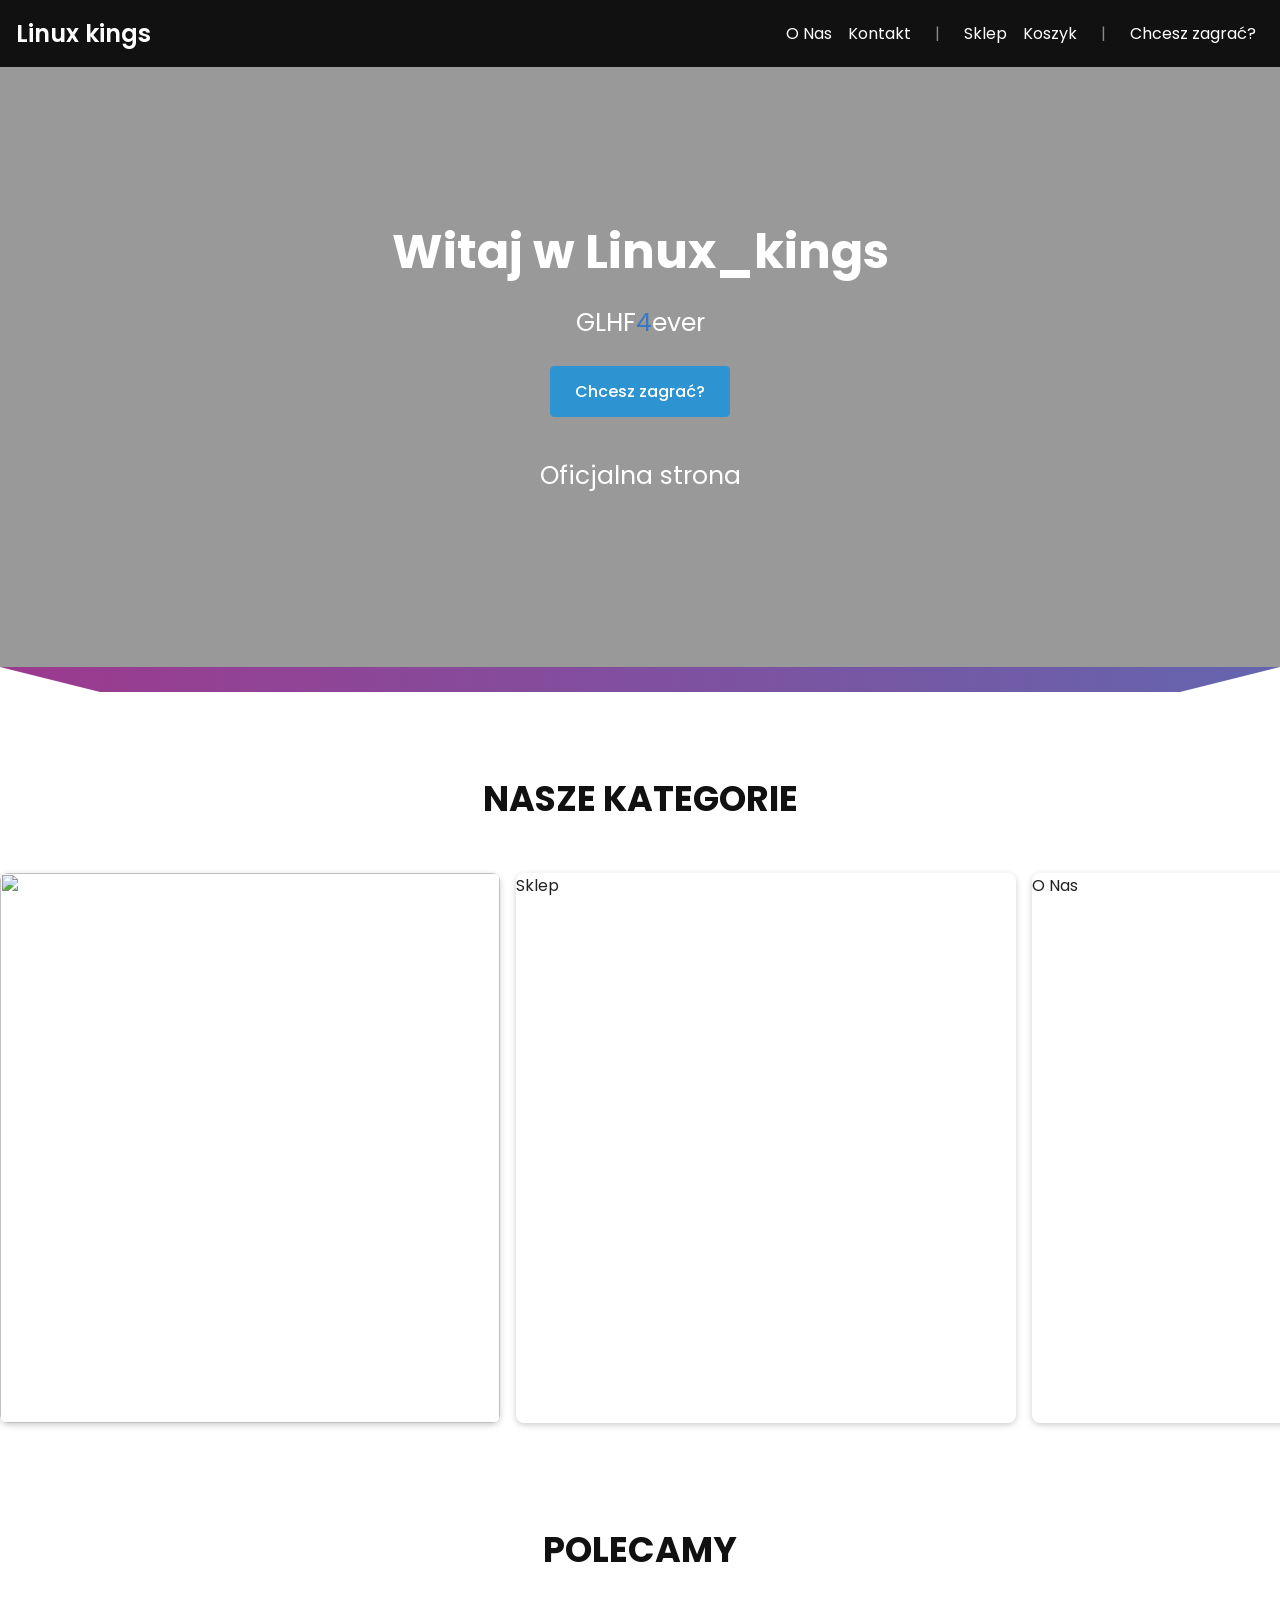
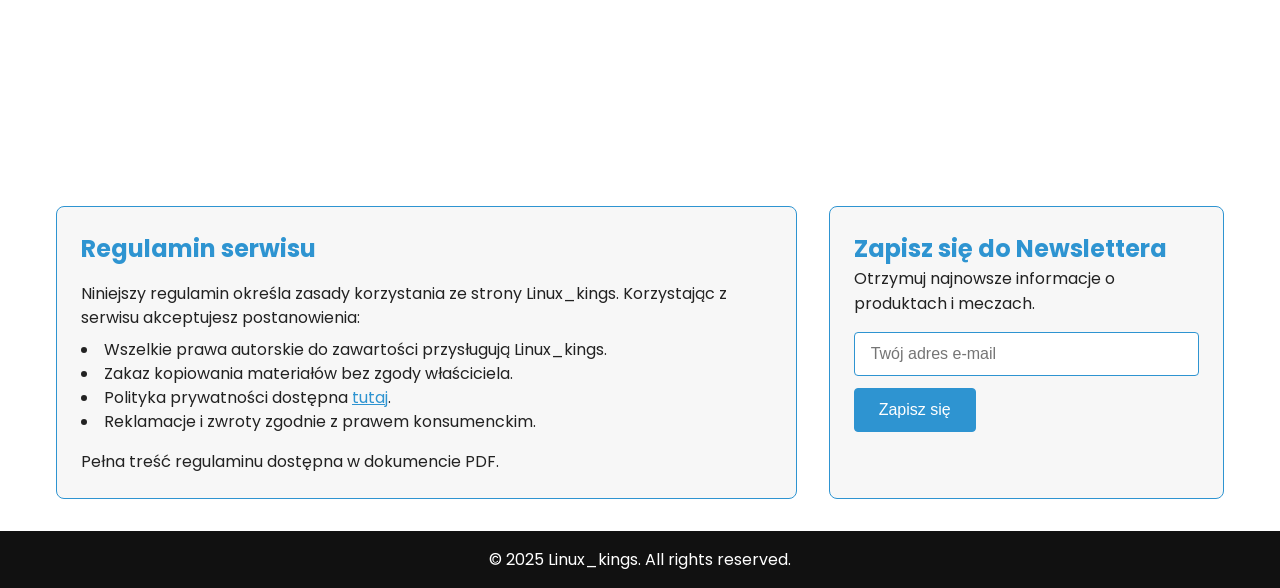
==== index.html @ 1271cb70 "Add files via upload" ====
<!DOCTYPE html>
<html lang="pl">
<head>
  <meta charset="UTF-8">
  <meta name="viewport" content="width=device-width,initial-scale=1.0">
  <title>Linux_kings – Home</title>
  <!-- Font-Awesome 6 Free CSS -->
<link
rel="stylesheet"
href="https://cdnjs.cloudflare.com/ajax/libs/font-awesome/6.4.0/css/all.min.css"
integrity="sha512-pVnFTnLAYyzEnG3klHJ0jTgOFjPYyxI5ypuqW6ydnjy1/44lOn3WnNlf+P6GPlbU9NRewW47d7lpozL0U6thbg=="
crossorigin="anonymous"
referrerpolicy="no-referrer"
/>
<link rel="stylesheet" href="css/style.css">
<!--<link rel="stylesheet" href="css/style-mobile.css" media="(max-width: 768px)">-->

</head>
<body>
  <!-- HEADER 
  <header class="site-header">
    <div class="header-inner">
      <a href="index.html" class="logo">Linux_kings</a>
      <nav>
        <ul class="nav-list">
          <li><a href="index.html">Home</a></li>
          <li class="dropdown">
            <a href="jerseys.html">Sklep</a>
            <ul class="dropdown-menu">
              <li><a href="jerseys.html?type=koszulka">Koszulki</a></li>
              <li><a href="jerseys.html?type=bluza">Bluzy</a></li>
              <li><a href="jerseys.html?type=spodenki">Spodenki</a></li>
              <li><a href="jerseys.html?type=akcesoria">Akcesoria</a></li>
            </ul>
          </li>
          <li><a href="matches.html">Matches</a></li>
          <li><a href="team.html">Team</a></li>
          <li><a href="koszyk.html">Koszyk</a></li>
          <li><a href="konto.html">Konto</a></li>
          <li><a href="contact.html">Contact</a></li>
          <li><a href="ustawienia.html">Ustawienia</a></li>

        </ul>
      </nav>
      
      <button class="nav-toggle" aria-label="Toggle menu">☰</button>
    </div>
  </header>

  <i class="icon-shop"></i>
-->

<header class="site-header">
  <div class="header-inner">
    <a href="index.html" class="logo">Linux_kings</a>
    <nav>
      <ul class="nav-list grouped">
        <!-- Grupa 1: Home + Sklep (tylko Sklep z ikoną) -->
        <li class="nav-group">
        </li>
        <!-- Grupa 2: Matches + Team (bez ikon) -->
        <li class="nav-group">
          <a href="team.html"></a>
          <a href="contact.html"><i class="icon-contact"></i> </a>
        </li>
        <li class="divider">|</li>
        <!-- Grupa 3: Koszyk, Konto, Contact, Ustawienia (wszystkie z ikonami) -->
        <li class="nav-group">
          <li class="dropdown">
            <a href="jerseys.html"></a>
            <ul class="dropdown-menu">
              <li><a href="jerseys.html?type=koszulka">Koszulki</a></li>
              <li><a href="jerseys.html?type=longsleeve">Longsleeve</a></li>
              <li><a href="jerseys.html?type=bluza">Bluzy</a></li>
              <li><a href="jerseys.html?type=spodenki">Spodenki</a></li>
              <li><a href="jerseys.html?type=akcesoria">Akcesoria</a></li>
            </ul>
          </li>
          <a href="koszyk.html" class="cart-link">
            <i class="fas fa-shopping-cart"></i>
            <span class="cart-badge" id="cartCount"></span>
          </a>
        </li>
          <li class="nav-group">
            <li class="divider">|</li>
            <a href="matches.html"></a>
          </li>
      </ul>
    </nav>
    
  </div>
  <nav class="mobile-nav">
    <button class="hamburger" aria-label="Otwórz menu">
      <span></span><span></span><span></span>
    </button>
    <ul class="mobile-nav__list">
      <li><a href="team.html">Drużyna</a></li>
      <li><a href="contact.html">Kontakt</a></li>
      <hr class="mobile-divider">
      <li><a href="jerseys.html">Sklep</a></li>
      <li><a href="koszyk.html">Koszyk</a></li>
      <hr class="mobile-divider">
      <li><a href="matches.html">Rozgrywki</a></li>
    </ul>
  </nav>
  
</header>






  <main>

    
    <section class="hero" style="background-image:url('banery/strona-24.jpg')">
      <div class="hero-overlay"></div>
      <div class="hero-content">
        <h1>Witaj w Linux_kings</h1>
        <p style="font-size: 25px;">GLHF<span style="color: #3978C2;">4</span>ever</p>
        <a href="matches.html" class="btn btn-primary">Zobacz najbliższy mecz</a>
        <p style="margin-top: 40px; font-size: 25px;">Oficjalna strona</p>
      </div>
    </section>
    <div class="hero-separator"></div>

    <!--
    <section class="two-banners">
      <a href=""><img src="banery/strona-11.jpg"></a>
      <a href="matches.html"><img src="banery/strona-13.jpg"></a>
    </section>
  -->


  <h2 class="tytuly">NASZE KATEGORIE</h2>
  <section class="three-banners">
    <a href="league.html" class="banner"><img src="banery/strona-40.jpg" ></a>
    <a href="jerseys.html"  class="banner"><img src="banery/strona-41.jpg"  ></a>
    <a href="team.html"  class="banner"><img src="banery/strona-39.jpg"  ></a>
  </section>

    
    <section class="product-carousel">
      <h2 class="tytuly">POLECAMY</h2>
      <div class="carousel-track" id="carouselTrack"></div>
    </section>




    




    <!-- PROMO BANNER pod karuzelą 
    <section class="promo-banner">
      <img src="banery/strona-19.jpg" alt="Specjalna promocja">
    </section>

  -->

    <!-- LIGA 
    <section class="league-section">
      <h2 id="leagueTitle">Liga</h2>
      <p class="league-intro">Poniżej tabela ligowa wraz ze statystykami.</p>
      <table class="league-table">
        <thead>
          <tr>
            <th>Pozycja</th>
            <th>Drużyna</th>
            <th>Punkty</th>
            <th>K/D</th>
            <th>% Wygranych</th>
            <th>Śr. DMG</th>
          </tr>
        </thead>
        <tbody>

        </tbody>
      </table>
      
    </section>


    <section class="our-matches">
      <h2>Nasze mecze</h2>
      <table class="matches-table">
        <thead>
          <tr><th>Data</th><th>Przeciwnik</th><th>Wynik</th><th>Mapa</th></tr>
        </thead>
        <tbody>

        </tbody>
      </table>
    </section>
  -->

    <!-- SPONSOR BANNER pod tabelami 
    <section class="sponsor-banner">
      <img src="banery/strona-35.jpg" alt="Sponsor">
    </section>
  -->
    <button onclick="topFunction()" id="Btn" title="Go to top">^</button>
  </main>




  <section class="info-section">
    <!-- LEWY PANEL: Regulamin (zawsze otwarty) -->
    <div class="legal-panel">
      <h2>Regulamin serwisu</h2>
      <div class="legal-content">
        <p>Niniejszy regulamin określa zasady korzystania ze strony Linux_kings. Korzystając z serwisu akceptujesz postanowienia:</p>
        <ul>
          <li>Wszelkie prawa autorskie do zawartości przysługują Linux_kings.</li>
          <li>Zakaz kopiowania materiałów bez zgody właściciela.</li>
          <li>Polityka prywatności dostępna <a href="polityka.html">tutaj</a>.</li>
          <li>Reklamacje i zwroty zgodnie z prawem konsumenckim.</li>
        </ul>
        <p>Pełna treść regulaminu dostępna w dokumencie PDF.</p>
      </div>
    </div>
  
    <!-- PRAWY PANEL: Newsletter -->
    <div class="newsletter-panel">
      <h2>Zapisz się do Newslettera</h2>
      <p>Otrzymuj najnowsze informacje o produktach i meczach.</p>
      <form id="newsletterForm" class="newsletter-form">
        <input
          type="email"
          name="email"
          placeholder="Twój adres e-mail"
          required
        >
        <button type="submit" class="btn btn-primary">Zapisz się</button>
      </form>
    </div>
  </section>
  




  <footer class="site-footer">
    © 2025 Linux_kings. All rights reserved.
  </footer>

  <!-- SCRIPTS -->
  <script src="js/slider.js"></script>
  <script src="js/league.js"></script>
  <script src="js/script.js"></script>
  <script src="js/menu.js"></script>
  <script src="js/cart.js"></script>
  <script src="js/mobile.js"></script>

</body>
</html>
---- css/style.css ----
/* GOOGLE FONT + ZMIENNE */
@import url('https://fonts.googleapis.com/css2?family=Poppins:wght@300;400;500;600&display=swap');
:root {
  --color-accent: #2E94D1;
  --bg-header: #111;
  --bg-footer: #111;
  --bg-light: #f7f7f7;
  --text-dark: #222;
  --text-light: #fff;
  --transition: .3s ease;
}
/* RESET & GLOBAL */
* { box-sizing:border-box; margin:0; padding:0; }
html { font-family:'Poppins',sans-serif; scroll-behavior:smooth; }
body { display:flex; flex-direction:column; min-height:100vh; color:var(--text-dark);  }
@keyframes gradientBG { 0%{background-position:0 0;}50%{background-position:100% 100%;}100%{background-position:0 0;} }
a { color:inherit; text-decoration:none; transition:color var(--transition); }
a:hover { color:var(--accent); }

/* HEADER */
.site-header {
  background:var(--bg-header);
  color:var(--text-light);
  position: relative;
  z-index: 1000;
 
}
.hero-separator {
  --h: 25px;       /* wysokość paska */
  --cut: 100px;     /* wielkość ścięcia boków */
  width: 100%;
  margin: 0 auto;
  height: var(--h);
  background: linear-gradient(90deg, #9C3A8E 0%, #2D90CF 100%);
  background-size: 200% 200%;
  animation: gradientMove 2s ease infinite;

  /* trapez równoramienny: górna krawędź 100%, dolna skrócona o var(--cut) z każdej strony */
  clip-path: polygon(
     0    0,      /* lewy-górny */
    100%  0,      /* prawy-górny */
    calc(100% - var(--cut)) 100%,  /* prawy-dolny odsunięty o --cut w lewo */
    var(--cut) 100%                /* lewy-dolny odsunięty o --cut w prawo */
  );
}

@keyframes gradientMove {
  0%   { background-position: 0%   50%; }
  50%  { background-position: 100% 50%; }
  100% { background-position: 0%   50%; }
}

.mobile-divider {
  border: 0;
  border-top: 3px solid #444; /* Kolor linii */
  border-radius: 10px;
  margin: 5px 0; /* Odstępy góra/dół i boki */
}





.header-inner {
  max-width:1400px; margin:0 auto; padding:1rem;
  display:flex; justify-content:space-between; align-items:center;
}
.logo { font-size:1.5rem; font-weight:600; color:var(--text-light); text-decoration:none; }
.nav-list { list-style:none; display:flex; gap:1.5rem;


}
.nav-list a {
  color:var(--text-light);
  text-decoration:none;
  padding:.25rem .5rem;
  border-radius:4px;
  transition:background var(--transition);
}
.nav-list a:hover,
.nav-list .is-active { background:var(--color-accent); }
.nav-toggle { display:none; font-size:1.8rem; background:none; border:none; color:var(--text-light); cursor:pointer; }



/* dropdown */
.dropdown-menu {
  position:absolute; top:100%; left:0; background:var(--bg-darker); border-radius:4px;
  list-style:none; padding:.5rem 0; box-shadow:0 2px 8px rgba(0,0,0,.7);
  opacity:0; visibility:hidden; transform:translateY(10px);
  transition:opacity var(--transition),transform var(--transition),visibility var(--transition);
}
.dropdown:hover .dropdown-menu,
.dropdown:focus-within .dropdown-menu {
  opacity:1; visibility:visible; transform:translateY(0);
}
.dropdown-menu li a { display:block; padding:.5rem 1rem; }

/* FOOTER */
.site-footer {
  margin-top:auto;
  background:var(--bg-footer);
  color:var(--text-light);
  text-align:center;
  padding:1rem 0;
}

/* JERSEYS.HTML – ZAMÓWIENIA */
.zamowienia-container { display:flex; flex-wrap:wrap; gap:20px; width:90%; margin:20px auto; }
.filter-panel { flex:0 0 250px; background:var(--bg-darker); border:1px solid var(--color-accent); border-radius:8px; padding:20px; }
.filter-panel h2 { font-size:20px; margin-bottom:10px; }
.filter-section { margin-bottom:20px; }
.filter-section h3 { font-size:16px; margin-bottom:5px; cursor:pointer; }
.filter-section div { margin-bottom:8px; }
.filter-panel input[type="checkbox"],
.filter-panel input[type="radio"] { margin-right:5px; cursor:pointer; }
.filter-panel label { font-size:14px; }
.filter-panel button {
  width:100%; background:var(--color-2); color:#fff; border:none; padding:10px;
  border-radius:4px; font-weight:bold; margin-top:10px; transition:background var(--transition);
  background-color: #2E94D1;
  cursor: pointer;
}
.filter-panel button:hover{
  background-color: #fff;
  color: black;
  border: 1px solid black;
}
.orders-list { flex:1; }
.orders-list h1 { font-size:24px; margin-bottom:20px; }
#ordersContainer {
  display: grid;
  grid-template-columns: repeat(auto-fill, minmax(220px,1fr));
  grid-auto-rows: 1fr;       /* każda “wiersz” gridu ma taką samą wysokość */
  gap: 1.5rem;
}


/* Kafelek produktu */
.order-item {
  display: flex;
  flex-direction: column;
  align-items: center;
  background: var(--bg-darker);
  border-radius: 8px;
  transition: transform 0.3s ease;
  overflow: hidden; /* obetnie nadmiar obrazu przy powiększaniu */
  padding: 1rem 0.5rem;
  box-shadow: 0 2px 6px rgba(0,0,0,0.5);
}
.order-item:hover {
  transform: scale(1.03);
}
.order-thumbnail {
  flex:none; height:100%; overflow:hidden; border-radius:4px; border:1px solid #ccc;
}
.order-thumbnail img { width:100%; height:auto; object-fit:cover; border-radius:4px; }
.order-info {
  flex:1; margin-left:15px; display:flex; flex-direction:column; justify-content:center;
}
.order-info h2 { font-size:18px; margin-bottom:5px; }
.order-info p { font-size:14px; margin:2px 0; }
.order-details-link {
  margin-left:auto; color:var(--accent); font-weight:bold; text-decoration:none;
  transition: color var(--transition);
}
.order-details-link:hover { color:var(--color-6); }

/* PRODUCT.HTML – SZCZEGÓŁY */
.product-detail-wrapper {
  display:flex; gap:2rem; width:70%; margin:2rem auto;
}
.thumbnails {
  list-style:none;
  padding:0;
  margin:0;
  display:flex;
  flex-direction:column;
  gap:0.5rem;
}
.thumbnails li {
  width:80px; height:80px; border:1px solid #ccc; border-radius:4px;
  overflow:hidden; cursor:pointer; display:flex; align-items:center; justify-content:center;
}
.thumbnails li.thumbnail-more {
  background:rgba(0,0,0,0.5); color:#fff; font-size:16px; font-weight:bold;
}
.thumbnails li img {
  width:100%; height:100%; object-fit:cover;
  cursor:pointer;
}
.main-image {
  flex:2; border-radius:8px; overflow:hidden;
  box-shadow:0 2px 8px rgba(0,0,0,0.5);
  background-color: rgba(255, 255, 255, 0.3); ;
}
.main-image img { width:100%; display:block; }
.product-info {
  flex:1; display:flex; flex-direction:column; justify-content:center; gap:1rem;
}
.product-info h1 { font-size:2rem; }
.product-info .price { font-size:1.8rem; color: #2D90CF;}
.product-info .pattern { font-size:1.5rem; color: #9C3A8E; 
font-style: italic;
} 
.size-options { display:flex; gap:10px; flex-wrap:wrap; }
.size-options label { display:flex; align-items:center; gap:4px; font-size:14px; }
.short-desc { font-size:14px; line-height:1.4; }
.btn-buy {
  align-self:flex-start; padding:.75rem 1.5rem; background-color: #2E94D1;
  color: white; border:none; border-radius:4px; cursor:pointer;
  transition:background var(--transition),transform var(--transition);
}
.btn-buy:hover { 
  background-color: #fff;
  color: black;
  border: 1px solid black;
}



/* OPIS, TABELA ROZMIARÓW, POLECANE */
.description-section,
.size-table-section,
.recommended-products,
.material-section {
  width:70%; margin:2rem auto; background:var(--bg-darker);
  padding:20px; border-radius:8px; box-shadow:0 2px 8px rgba(0,0,0,0.5);
}
.description-section h2,
.size-table-section h2,
.recommended-products h2 { margin-bottom:1rem; }
.size-table { width:100%; border-collapse:collapse; }
.size-table th,
.size-table td { border:1px solid #ccc; padding:8px; text-align:center; }
.recommended-grid {
  display:grid; grid-template-columns:repeat(auto-fill,minmax(180px,1fr)); gap:1rem;
}
.card {
  background:var(--bg-darker); border-radius:8px; overflow:hidden;
  padding:1rem; text-align:center; transition:box-shadow var(--transition);
}
.card:hover { box-shadow:0 4px 12px rgba(0,0,0,0.7); cursor:pointer; }

/* RESPONSYWNOŚĆ */
@media(max-width:992px) {
  .zamowienia-container,
  .product-detail-wrapper { flex-direction:column; width:90%; }
  .filter-panel,
  .order-item,
  .description-section,
  .size-table-section,
  .recommended-products { width:100%; }
}
/* RESPONSYWNOŚĆ */
@media(max-width: 768px) {
  .nav-list { display:none; position:absolute; top:100%; right:0; background:var(--bg-header); flex-direction:column; width:200px; padding:1rem; }
  .nav-list.show { display:flex; }
  .nav-toggle { display:block; }
  .hero { height:400px; }
  .hero-content h1 { font-size:2rem; }
}


/* SLIDER */
.slider {
  position: relative;
  overflow: hidden;
  width: 85%;               /* szerokość kontenera */
  aspect-ratio: 3 / 1;      /* stosunek szer./wys. (np. 3:1) */
  margin: 1rem auto;
  border-radius: 8px;
}
.slides {
  display: flex;
  transition: transform 0.5s ease;
}
.slide {
  flex: 1 0 100%;
}
.slide img {
  width: 100%;
  height: 100%;
  object-fit: cover;       /* wypełnia kontener, przycina nadmiary */
  display: block;
}
.slider-prev,
.slider-next {
  position: absolute;
  top: 50%;
  transform: translateY(-50%);
  background: rgba(0,0,0,0.5);
  border: none;
  color: #fff;
  font-size: 2rem;
  padding: 0 .5rem;
  cursor: pointer;
  border-radius: 4px;
}
.slider-prev { left: 1rem; }
.slider-next { right: 1rem; }

  

/* HOME GRID */
.home-grid {
  display:grid;
  grid-template-columns:repeat(auto-fit,minmax(280px,1fr));
  gap:1.5rem;
  max-width:1200px; margin:2rem auto; padding:0 1rem;
}
.grid-item {
  background:var(--bg-light);
  padding:1.5rem;
  border-radius:8px;
  box-shadow:0 2px 6px rgba(0,0,0,0.1);
}
.grid-item h2 { margin-bottom:1rem; font-size:1.5rem; }
.preview-cards {
  display:flex; gap:1rem; flex-wrap:wrap; margin-bottom:1rem;
}
.preview-cards img {
  width:100px; height:70px;
  object-fit:cover; border-radius:4px;
}
  
  /* ====================================
     DODATKOWE BANERY
     ==================================== */
  .extra-banners {
    display: flex;
    gap: 1rem;
    width: 98%;
    max-width: 1200px;
    margin: 1rem auto;
  }
  .extra-banner {
    flex: 1;
    overflow: hidden;
    border-radius: 8px;
  }
  .extra-banner img {
    width: 100%;
    height: 100%;
    object-fit: cover;
  }
  
  /* (dalej pełne reguły responsywne, menu, sklep, product.html…) */
  @media(max-width: 992px) {
    .slider { height: 200px; }
    .home-grid {
      grid-template-columns: 1fr;
      grid-template-rows: auto auto auto auto;
    }
    .banner-large,
    .banner-small { grid-column: auto; grid-row: auto; height: 200px; }
    .extra-banners { flex-direction: column; }
  }
  
  .calendar-section {
    width: 100%; margin: 0; padding: 2rem;
    
  }
  .calendar-nav {
    display: flex; justify-content: space-between; align-items: center;
    max-width: 1200px; margin: 0 auto 1rem;
  }
  .calendar-nav button {
    background: var(--color-accent);
    color: #fff;
    border: none;
    padding: .5rem 1rem;
    border-radius: 4px;
    cursor: pointer;
    transition: background var(--transition);
  }
  .calendar-nav button:hover {
    background-color: #fff;
  color: black;
  border: 1px solid black;
  }
  .calendar {
    display: grid;
    grid-template-columns: repeat(7, 1fr);
    gap: 1rem;
    max-width: 1200px;
    margin: 0 auto 2rem;
  }
  .calendar-day {
    background: #fff;
    border: 1px solid var(--color-accent);
    border-radius: 6px;
    padding: .5rem;
    min-height: 120px;
    display: flex;
    flex-direction: column;
    transition: background var(--transition), transform var(--transition);
  }
  .calendar-day:hover {
    background: var(--bg-light);
    transform: translateY(-2px);
  }
  .calendar-day .date-number {
    font-weight: bold;
    color: var(--color-accent);
    margin-bottom: .5rem;
  }


/* ===============================
   EVENT.HTML – SZCZEGÓŁY WYDARZENIA
   =============================== */
   .event-hero {
    background: var(--bg-darker);
    padding: 2rem;
    text-align: center;
    border-radius: 8px;
    margin: 2rem auto;
    max-width: 800px;
  }
  
  .event-hero h1 {
    font-size: 2.5rem;
    margin-bottom: 1rem;
  }
  
  .event-hero p {
    font-size: 1.2rem;
    color: var(--color-6);
  }
  
  .event-details {
    max-width: 800px;
    margin: 2rem auto;
    padding: 1rem;
    background: var(--bg-dark);
    border-radius: 8px;
  }
  
  .event-details h2 {
    font-size: 1.5rem;
    margin-bottom: 1rem;
  }
  
  .event-details ul {
    list-style: none;
    padding: 0;
  }
  
  .event-details li {
    padding: 0.5rem 0;
    border-bottom: 1px solid var(--color-3);
  }

  
/* ===============================
   TEAM.HTML – SEKCJA ZESPOŁU
   =============================== */
   .team-hero {
    background: var(--bg-darker);
    padding: 3rem 1rem;
    text-align: center;
    border-radius: 8px;
    margin: 2rem auto;
    max-width: 1000px;
  }
  
  .team-hero h1 {
    font-size: 2.5rem;
    margin-bottom: 1rem;
  }
  
  .team-hero p {
    font-size: 1.2rem;
    color: var(--color-6);
  }
  
  .timeline {
    max-width: 1000px;
    margin: 2rem auto;
    padding: 1rem;
    border-left: 4px solid var(--accent);
    position: relative;
  }
  
  .timeline::before {
    content: '';
    position: absolute;
    left: -2px;
    top: 0;
    bottom: 0;
    width: 4px;
    background: var(--accent);
  }
  
  .timeline-event {
    margin-left: 2rem;
    margin-bottom: 2rem;
    position: relative;
  }
  
  .timeline-event::before {
    content: '';
    position: absolute;
    left: -2rem;
    top: 0.5rem;
    width: 1rem;
    height: 1rem;
    background: var(--color-4);
    border-radius: 50%;
  }
  
  .timeline-event h3 {
    font-size: 1.2rem;
    margin-bottom: 0.5rem;
  }
  
  .timeline-event p {
    font-size: 1rem;
  }
  
  .roster-grid {
    display: grid;
    grid-template-columns: repeat(auto-fill, minmax(200px, 1fr));
    gap: 1.5rem;
    max-width: 1000px;
    margin: 2rem auto;
    padding: 1rem;
  }
  
  .roster-member {
    background: var(--bg-dark);
    border-radius: 8px;
    padding: 1rem;
    text-align: center;
  }
  
  .roster-member img {
    width: 100%;
    height: auto;
    border-radius: 50%;
    margin-bottom: 1rem;
  }
  


  /* ===============================
   ROZBUDOWANY OPIS & MATERIAŁ
   =============================== */
   .description-section,
   .material-section {
     background: var(--bg-light);
     color: var(--text-dark);
     padding: 1.5rem;
     border: 1px solid var(--color-accent);
     border-radius: 8px;
     box-shadow: 0 2px 6px rgba(0,0,0,0.1);
   }
   .description-section h2,
   .material-section h2 {
     color: var(--color-accent);
     margin-bottom: 1rem;
   }

.long-desc {
  font-size: 1rem;
  line-height: 1.5;
  color: var(--text-light);
}

.material-list {
  list-style: disc inside;
  font-size: 1rem;
  color: var(--text-light);
}

.material-list li {
  margin-bottom: 0.5rem;
}

/* Tekst i listy */
.description-section p.long-desc,
.material-section .material-list li {
  color: var(--text-dark);
  line-height: 1.5;
}


/* HERO */
.hero {
  position:relative;
  height:600px;
  background-size:cover;
  background-position:center;
  display:flex; align-items:center; justify-content:center;
  

  /*
  background: linear-gradient(
    90deg,
    #9C3A8E 0%,
    #2D90CF 100%
  );
  background-size: 200% 200%;             
  animation: gradientMove 6s ease infinite;
@keyframes gradientMove {
  0%   { background-position: 0%   50%; }
  50%  { background-position: 100% 50%; }
  100% { background-position: 0%   50%; }
}
*/


}

.hero-overlay {
  position:absolute; inset:0;
  background:rgba(0,0,0,0.4);
}
.hero-content {
  position:relative; text-align:center; color:#fff;
  max-width:800px; padding:1rem;
}
.hero-content h1 { font-size:3rem; margin-bottom:1rem; }
.hero-content p { font-size:1.2rem; margin-bottom:1.5rem; }


/* BUTTONS */
.btn {
  display:inline-block; text-decoration:none;
  padding:.75rem 1.5rem; border-radius:4px;
  font-weight:500; transition:background var(--transition);
}
.btn-primary {
  background-color: #2E94D1; color: #fff; border:1px solid var(--color-accent);
  cursor: pointer;
}
.btn-primary:hover { background-color: #fff; color:black; border: 1px solid black; }
.btn-secondary {
  background-color: #2E94D1; color: #fff; border:1px solid var(--color-accent);
  cursor: pointer;
}
.btn-secondary:hover { background-color: #fff; color:black; border: 1px solid black; }


/* Karty wydarzeń */
.event-card {
  background: var(--color-accent);
  color: #fff;
  padding: .25rem .5rem;
  border-radius: 4px;
  font-size: 12px;
  margin-bottom: .25rem;
  text-align: center;
  cursor: pointer;
  transition: background var(--transition);
}
.event-card:hover {
  background-color: #fff;
  color: black;
  border: 1px solid black;
}


  
  /* ================================
     CONTACT SPLIT (50/50)
     ================================ */
  .contact-split {
    display: grid;
    grid-template-columns: 1fr 1fr;
    max-width: 1200px;
    margin: 2rem auto;
    gap: 2rem;
  }
  .contact-info {
    display: flex;
    flex-direction: column;
    justify-content: center;
    gap: 1rem;
    
  }
  .contact-info img {
    width: 100%;
    border-radius: 8px;
    height: 400px;
    object-fit: cover;

  }
  .contact-form {
    background: var(--bg-light);
    padding: 2rem;
    border-radius: 8px;
    box-shadow: 0 4px 12px rgba(0,0,0,0.1);
    display: flex;
    flex-direction: column;
    gap: 1rem;
  }
  .contact-form h2 {
    color: var(--color-accent);
    text-align: center;
  }
  .contact-form label {
    display: flex;
    flex-direction: column;
    font-size: 14px;
  }
  .contact-form input,
  .contact-form textarea {
    margin-top: .5rem;
    padding: .5rem;
    border: 1px solid #ccc;
    border-radius: 4px;
  }
  
  /* RESPONSYWNOŚĆ */
  @media (max-width: 768px) {
    .team-header,
    .contact-split {
      display: flex;
      flex-direction: column;
    }
    .two-banners { grid-template-columns: 1fr; }
.product-carousel { height: auto; }
.carousel-track .card { flex: 0 0 60%; }
.sponsors { flex-wrap: wrap; }
.sponsors img { max-width: 30%; margin: .5rem; }

  }
  


  /* ——— DWIE KAFELKI 50/50 ——— */
.two-banners {
  display: grid;
  grid-template-columns: 1fr 1fr;
  gap: 1rem;
  max-width: 1400px;
  margin: 2rem auto;
}
.two-banners img {
  width: 100%;
  height: 300px;
  object-fit: cover;
  border-radius: 8px;
}

/* ——— KARUZELA PRODUKTÓW ——— */
.product-carousel {
  position: relative;
  overflow: hidden;
  max-width: 1400px;
  margin: 2rem auto;
  height: auto;
  margin-bottom: 150px;
  margin-top: 100px;
}
.carousel-track {
  display: flex;
  transition: transform 0.5s ease;
}
.carousel-track .card {
  flex: 0 0 200px;
  margin-right: 1rem;
}
.carousel-track img {
  width: 100%;
  height: 200px;
  object-fit: cover;
  border-radius: 4px;
}

/* ——— SPONSORZY ——— */
.sponsors {
  display: flex;
  justify-content: space-around;
  align-items: center;
  width: 90%;
  height: 150px;
  margin: 2rem auto;
  background: var(--bg-light);
  border-radius: 8px;
  box-shadow: 0 2px 6px rgba(0,0,0,0.1);
}
.sponsors img {
  max-height: 100%;
  max-width: 20%;
  object-fit: contain;
}



.sponsor-banner {
  width: 90%;
  max-width: 1400px; 
  margin: 2rem auto;
  overflow: hidden;
  border-radius: 8px;
}
.sponsor-banner img {
  display: block;
  width: 100%;
  height: auto;
  object-fit: cover;
}

/* nadaj wrapperom te same flex-owe reguły co .card */
.slider-link {
  flex: 0 0 200px;
  margin-right: 1rem;
  display: block;
  text-decoration: none;
  color: inherit;
}

/* upewnij się, że .card wewnątrz <a> mieści się w 100% wysokości wrappera */
.slider-link .card {
  display: flex;
  flex-direction: column;
}

/* dopilnuj, że <p> nie jest obcinane */
.slider-link .card p {
  margin: .5rem 0 0;
  flex: none;
  text-align: center;
}



/* TEAM HEADER */
.team-header {
  display: flex;
  max-width: 1500px;
  margin: 2rem auto;
  gap: 2rem;
  font-size: 15px;
}
.team-photo {
  flex: 0 0 50%;
}
.team-photo img {
  width: 100%;
  height: 600px;
  object-fit: cover;
  border-radius: 8px;
}
.team-intro {
  flex: 1;
  display: flex;
  align-items: center;
  padding: 1rem;
}



  


/* KALENDARZ */
.styled-calendar {
  background: var(--bg-light);
  padding: 1.5rem;
  border: 1px solid var(--color-accent);
  border-radius: 8px;
  box-shadow: 0 4px 12px rgba(0,0,0,0.1);
  padding-top: 50px;
}
.styled-calendar .calendar-list {
  margin-top: 1rem;
}

/* LIGA */
.league-section {
  max-width: 1200px; margin: 2rem auto; padding: 0 1rem;
}
.league-section h2 {
  text-align: center; margin-bottom: .5rem;
}
.league-intro {
  text-align: center; margin-bottom: 1rem; color: var(--text-dark);
}
.league-table {
  width: 90%; margin: 0 auto; border-collapse: collapse;
}
.league-table th,
.league-table td {
  border: 1px solid var(--color-accent);
  padding: .5rem; text-align: center;
}
.league-table tr.highlight {
  background: var(--color-accent); color: #fff;
}

/* NASZE MECZE */
.our-matches {
  max-width: 1200px; margin: 2rem auto; padding: 0 1rem;
}
.matches-table {
  width: 90%; margin: 0 auto; border-collapse: collapse;
}
.matches-table th,
.matches-table td {
  border: 1px solid #ccc; padding: .5rem; text-align: center;
}
.matches-table tr:nth-child(even) {
  background: var(--bg-light);
}

/* WIĘCEJ MECZÓW */
.more-matches {
  text-align: center; margin: 2rem 0;
}
.more-matches .btn {
  padding: .75rem 1.5rem;
}

/* HISTORIA SEZONÓW */
.history-section {
  max-width: 600px; margin: 2rem auto; padding: 0 1rem;
}
.history-list {
  list-style: disc inside; font-size: 1rem;
}



/* ——— Ujednolicenie stylu wszystkich tabel ——— */
table {
  width: 90%; margin: 1rem auto; border-collapse: collapse;
}
th, td {
  border: 1px solid var(--color-accent);
  padding: .5rem; text-align: center;
}
tr:nth-child(even) {
  background: var(--bg-light);
}
tr.highlight {
  background: var(--color-accent); color: #fff;
}

/* ——— Ramka i tło kalendarza ——— */
.styled-calendar {
  background: var(--bg-light);
  border: 1px solid var(--color-accent);
  border-radius: 8px;
  padding: 1.5rem; margin-bottom: 2rem;
  box-shadow: 0 4px 12px rgba(0,0,0,0.1);
}


/* Zielony dla zwycięstw, czerwony dla porażek */
.matches-table td.result-win {
  color: #2a7f2a;       /* ciemniejsza zieleń */
  font-weight: bold;
}
.matches-table td.result-lose {
  color: #a12a2a;       /* ciemniejsza czerwień */
  font-weight: bold;
}



.season-dropdown {
  position: relative;
  display: inline-block;
}
.season-dropdown .dropdown-menu {
  position: absolute;
  top: 100%; left: 0;
  display: none;
  background: var(--bg-light);
  border: 1px solid var(--color-accent);
  border-radius: 4px;
  list-style: none;
  padding: .5rem 0;
  z-index: 100;
}
.season-dropdown.show .dropdown-menu {
  display: block;
}
.season-dropdown .dropdown-menu li button {
  background: none;
  border: none;
  width: 100%;
  text-align: left;
  padding: .5rem 1rem;
  cursor: pointer;
}
.season-dropdown .dropdown-menu li button:hover {
  background: var(--color-accent);
  color: #fff;
}

.season-buttons {
  text-align: center;
  margin-bottom: 1rem;
}
.season-btn {
  margin: 0 .3rem;
  padding: .5rem 1rem;
  border: 1px solid var(--color-accent);
  background: transparent;
  cursor: pointer;
  transition: background .2s;
}
.season-btn.active,
.season-btn:hover {
  background: var(--color-accent);
  color: #fff;
}


.event-day {
  margin: 2rem 0;
}
.event-day h2 {
  border-bottom: 2px solid var(--color-accent);
  padding-bottom: .5rem;
  margin-bottom: 1rem;
}
.event-group {
  margin-bottom: 1.5rem;
  background: var(--bg-light);
  padding: 1rem;
  border-radius: 6px;
  box-shadow: 0 2px 6px rgba(0,0,0,0.1);
}
.event-group h3 {
  margin-bottom: .5rem;
}
.matches-table {
  width: 100%;
  border-collapse: collapse;
  margin-top: .5rem;
}
.matches-table th,
.matches-table td {
  border: 1px solid var(--color-accent);
  padding: .5rem;
  text-align: center;
}
.matches-table tr:nth-child(even) {
  background: #f0f0f0;
}

/* wyróżnienie naszego zespołu w tabelach */
.highlight-team {
  color: #D12E94;
  font-weight: bold;
}


/* Wyśrodkowanie nazwy, daty i opisu turnieju */
.event-detail {
  text-align: center;
}

.event-detail #eventDate,
.event-detail #eventDesc {
  margin: .5rem auto;
  max-width: 600px; /* opcjonalnie: ogranicza szerokość opisu */
}


.text-center {
  text-align: center;
}
.text-center p {
  margin: .5rem auto;
  max-width: 600px;
}


#turnieje{
  margin-top: 50px;
}

/* wyróżnienie dzisiejszego dnia */
.calendar-day.today {
    /* dowolny kolor, tu fiolet */
  background: rgba(158, 184, 228, 0.4);
}


.event-tournament { background: #e74c3c; }   /* czerwony */
.event-eliminations,
.event-elims      { background: #9b59b6; }   /* fiolet */
.event-league     { background: #3498db; }   /* niebieski */
.event-scrim      { background: #2ecc71; }   /* zielony */

/* zachowaj białe litery i padding z .event-card */
.event-card.event-tournament,
.event-card.event-eliminations,
.event-card.event-league,
.event-card.event-scrim {
  color: #fff;
}

.event-card.event-tournament:hover {
  color: black;
}
.event-card.event-eliminations:hover {
  color: black;
}
.event-card.event-league:hover {
  color: black;
}
.event-card.event-scrim:hover {
  color: black;
}


.nav-list .dropdown {
  position: relative;
}
.nav-list .dropdown-menu {
  position: absolute;
  top: 100%; left: 0;
  background-color: rgba(0,0,0);
  list-style: none;
  padding: .5rem 0;
  border-radius: 4px;
  opacity: 0; visibility: hidden;
  transform: translateY(10px);
  transition: opacity .3s, transform .3s;
  z-index: 1001;
}
.nav-list .dropdown:hover .dropdown-menu,
.nav-list .dropdown:focus-within .dropdown-menu {
  opacity: 1; visibility: visible;
  transform: translateY(0);
}
.nav-list .dropdown-menu li a {
  display: block;
  padding: .5rem 1rem;
  color: #ccc;
}
.nav-list .dropdown-menu li a:hover {
  background: var(--color-accent);
}


.opis{
  width: 80%;
  height: auto;
  margin: 0 auto;
  margin-top: 50px;
  margin-bottom: 100px;
  border-radius: 15px;
  border: 1px solid #2E94D1;
  background-color: rgba(0, 0, 0, 0.7);
  padding: 40px 60px;
  color: white;
  text-align: center;
}

/* ——— PROMO BANNER ——— */
.promo-banner {
  width: 90%;
  max-width: 1500px;
  height: 400px;
  margin: 2rem auto;
  overflow: hidden;
  border-radius: 8px;
}
.promo-banner img {
  display: block;
  width: 100%;
  height: 100%;
  object-fit: cover;
}

/* ——— SPONSOR BANNER ——— */
.sponsor-banner {
  width: 100%;
  max-width: 1700px;
  height: 150px;
  margin: 2rem auto;
  overflow: hidden;
  border-radius: 8px;
}
.sponsor-banner img {
  display: block;
  width: 100%;
  height: 100%;
  object-fit: cover;
}


/* Nadajemy niestandardowy układ i odstępy */
.nav-list.grouped {
  display: flex;
  align-items: center;
  gap: 0; /* grupy same mają wewnętrzny gap */
}
.nav-group {
  display: flex;
  align-items: center;
  gap: 1,5rem; /* większy odstęp między linkami w grupie */
}
.divider {
  margin: 0 1rem;
  color: rgba(255,255,255,0.5);
  user-select: none;
}

/* Linki w grupie */
.nav-group a {
  display: flex;
  align-items: center;
  padding: .25rem .5rem;
  transition: background var(--transition);
}
.nav-group a:hover,
.nav-group .is-active {
  background: var(--color-accent);
  border-radius: 4px;
}

/* Ikonki jako tło – wstaw właściwe ścieżki do SVG/PNG */
.icon-shop,
.icon-cart,
.icon-user,
.icon-contact,
.icon-settings {
  display: inline-block;
  width: 16px;
  height: 16px;
  background-repeat: no-repeat;
  background-size: contain;
  margin-right: .5rem;
  vertical-align: middle;
}
.icon-shop    { background-image: url('../icons/shop.svg'); }
.icon-cart    { background-image: url('../icons/cart.svg'); }
.icon-user    { background-image: url('../icons/user.svg'); }
.icon-contact { background-image: url('../icons/contact.svg'); }
.icon-settings{ background-image: url('../icons/settings.svg'); }

/* Responsywność – w menu mobilnym grupy mogą się łamać na kolumnę */
@media(max-width: 768px) {
  .nav-list.grouped {
    flex-direction: column;
    gap: 1rem;
  }
  .divider {
    display: none;
  }
}




/* ========== SHOP LAYOUT ========== */
.shop-page {
  display: flex;
  gap: 2rem;
  max-width: 1400px;
  margin: 2rem auto;
}

/* kompaktowy, sticky panel filtrów */
.filter-panel.compact {
  flex: 0 0 200px;
  position: sticky;
  top: 1rem;
  background: #fff;
  border: 1px solid #ddd;
  border-radius: 8px;
  padding: 1rem;
  box-shadow: 0 2px 6px rgba(0,0,0,0.1);
}
.filter-panel.compact h2 {
  margin-bottom: 0.5rem;
  font-size: 1.2rem;
}
.filter-panel.compact .filter-group {
  margin-bottom: 1rem;
}
.filter-panel.compact .filter-group h3 {
  font-size: 1rem;
  margin-bottom: 0.5rem;
}
.filter-panel.compact label {
  display: block;
  font-size: 0.9rem;
  margin: 4px 0;
}

/* grid produktów: 4 kolumny */
.products-grid {
  display: grid;
  grid-template-columns: repeat(auto-fill, minmax(230px, 1fr));
  gap: 1.5rem;
  width: 100%;
}

/* pojedynczy kafelek */
.order-item .product-tile {
  display: flex;
  flex-direction: column;
  background: #f5f5f5;
  border-radius: 8px;
  overflow: hidden;
  text-decoration: none;
  transition: transform 0.2s ease, box-shadow 0.2s ease;
}
.order-item .product-tile:hover {
  transform: translateY(-4px);
  box-shadow: 0 4px 12px rgba(0,0,0,0.15);
}

/* obrazek wewnątrz kafelka */
.tile-img {
  flex: none;              /* obrazek zachowuje swoją naturalną wysokość */
  width: 100%;
  max-height: 200px;       /* dopasuj wysokość pod swoje obrazki */
  object-fit: contain;
  transition: transform 0.3s ease;
}

.order-item:hover .tile-img {
  transform: scale(1.2);
}
.tile-img img {
  max-width: 100%;
  max-height: 200px;
  object-fit: contain;
}

/* Tytuł produktu */
.tile-title {
  margin: 0.75rem 0 0.25rem;
  font-size: 1.2rem;
  font-weight: 600;
  text-align: center;
  color: black;
}

/* Numer / nazwa wzoru */
.tile-pattern {
  margin: 0 0 0.5rem;
  font-size: 0.9rem;
  font-style: italic;
  color: #9b59b6;
  text-align: center;
}

/* Cena */
.tile-price {
  margin-top: auto;    /* przykleja cenę do dołu kafelka */
  font-size: 1.3rem;
  color: #2D90CF;
  text-align: center;
  background-color: lightgrey;
  padding: 5px 50px;
  border-radius: 10px;
}

.tile-info h2 {
  font-size: 1rem;
  font-weight: 600;
  color: #222;
  margin-bottom: 0.5rem;
}

.order-details-link {
  margin-top: auto;
  padding: .5rem .75rem;
  text-decoration: none;
  color: var(--text-light);
  background: var(--color-accent);
  border-radius: 4px;
  transition: background var(--transition);
  margin: 0 auto;
}
.order-details-link:hover {
  background: #1c6fa1;
}


/* responsywność */
@media (max-width: 1024px) {
  .products-grid {
    grid-template-columns: repeat(auto-fill, minmax(180px, 1fr));
  }
}
@media (max-width: 768px) {
  .shop-page { flex-direction: column; }
  .filter-panel.compact { position: relative; top: auto; width: 100%; }
}


/* ikona “home” */
.icon-home {
  display: inline-block;
  width: 16px;
  height: 16px;
  background-image: url('../icons/home.svg');
  background-size: contain;
  background-repeat: no-repeat;
  vertical-align: middle;
  margin-right: 4px;
}

/* ===== Breadcrumb Bar ===== */
.breadcrumbs {
  width: 90%;
  max-width: 1500px;
  background: #e0e0e0;
  margin: 1rem auto;
  padding: 0.5rem 1rem;
  border-radius: 6px;
  display: flex;
  align-items: center;
  gap: 0.5rem;
}

.breadcrumbs a,
.breadcrumbs .current {
  font-size: 1rem;
  color: #333;
  text-decoration: none;
  white-space: nowrap;
}

.breadcrumbs a:hover {
  text-decoration: underline;
}

/* Większa ikonka domu */
.breadcrumbs .icon-home {
  width: 24px;
  height: 24px;
  background-image: url('../icons/home.svg');
  background-size: contain;
  background-repeat: no-repeat;
  display: inline-block;
  margin-right: 0.5rem;
}

/* Separator (grot strzałki) */
.breadcrumbs .separator {
  font-size: 1.2rem;
  color: #555;
  user-select: none;
}

/* Obecna strona wyróżniona */
.breadcrumbs .current {
  font-weight: 500;
  color: #222;
}



/* Wyróżnij studio-thumb np. border */
.thumbnails .studio-thumb img {
  border:2px solid var(--color-accent);
}

/* "+N" */
.thumbnails .thumbnail-more {
  display:flex; align-items:center; justify-content:center;
  font-style:italic; color:var(--color-accent);
  cursor:pointer; background:rgba(0,0,0,0.05);
}

/* ===== Lightbox ===== */
.lightbox-overlay {
  position: fixed; top:0; left:0; width:100%; height:100%;
  background: rgba(0,0,0,0.8);
  display: flex; align-items:center; justify-content:center;
  z-index:10000;
}

/* → Ustaw stały rozmiar light-boxa (np. 80% szerokości i 80% wysokości okna) */
.lightbox-content {
  display: flex;
  flex-direction: column;
  width: 80vw;
  height: 80vh;
  max-width: 1000px;
  max-height: 800px;
  background: #fff;
  border-radius: 8px;
  padding: 1rem;
  /* overflow: hidden;  <-- usuń lub zmień na visible */
  overflow: visible;
}

.lightbox-img {
  flex: 1 1 auto;     /* rośnie i kurczy się w pionie */
  min-height: 0;      /* NAJWAŻNIEJSZE – pozwala na shrink w flexie */
  max-width: 100%;
  max-height: 100%;
  object-fit: contain;
  margin-bottom: 1rem;
}

/* → Thumbnail bar zostaje na dole, nie rozszerza lightboxa */
.lightbox-thumbs {
  flex: 0 0 auto;     /* nie zabiera przestrzeni image */
  display: flex;
  gap: 0.5rem;
  overflow-x: auto;
  padding-bottom: 0.5rem;
}

.lightbox-thumbs img {
  width: 60px; height: 60px;
  object-fit: cover;
  cursor: pointer;
  opacity: 0.7;
  border: 2px solid transparent;
  border-radius: 4px;
  transition: opacity 0.2s, border-color 0.2s;
}
.lightbox-thumbs img.active,
.lightbox-thumbs img:hover {
  opacity: 1;
  border-color: var(--color-accent);
}

/* Close-button nadal absolutnie nad very lightbox-content */
.lightbox-close {
  position: absolute;
  top: 8px;
  right: 12px;
  font-size: 2rem;
  color: #333;
  cursor: pointer;
}



#Btn {
  display: none; /* Hidden by default */
  position: fixed; /* Fixed/sticky position */
  bottom: 20px; /* Place the button at the bottom of the page */
  right: 30px; /* Place the button 30px from the right */
  z-index: 99; /* Make sure it does not overlap */
  border: none; /* Remove borders */
  outline: none; /* Remove outline */
  background-color: #2D90CF; /* Set a background color */
  color: white; /* Text color */
  cursor: pointer; /* Add a mouse pointer on hover */
  padding: 15px; /* Some padding */
  border-radius: 10px; /* Rounded corners */
  font-size: 27px; /* Increase font size */
  width: 50px;
  height: 50px;

}

#Btn:hover {
  background-color: #fff; /* Add a dark-grey background on hover */
  color: black;
  border: 1px solid black;
}


/* === KOSZYK DWA KOLUMNOWY === */
.cart-container {
  display: flex;
  gap: 2rem;
  max-width: 1200px;
  margin: 2rem auto;
}
.cart-items {
  flex: 0 0 70%;
  display: flex;
  flex-direction: column;
  gap: 1.5rem;
}
.cart-summary {
  flex: 0 0 30%;
  padding: 1.5rem;
  background: var(--bg-light);
  border-radius: 8px;
  box-shadow: 0 2px 6px rgba(0,0,0,0.1);
}
.cart-summary h2 {
  margin-bottom: 1rem;
  font-size: 1.5rem;
}
.summary-line {
  font-size: 1.2rem;
  margin-bottom: 1rem;
}
.btn-block {
  width: 100%;
  text-align: center;
  margin-bottom: 1rem;
}
.summary-link {
  display: block;
  color: var(--color-accent);
  margin: .5rem 0;
  text-decoration: none;
}
.summary-link:hover {
  text-decoration: underline;
}

/* === KAFELKI PRODUKTÓW === */
.cart-item {
  display: flex;
  gap: 1rem;
  background: var(--bg-light);
  border-radius: 8px;
  padding: 1rem;
  box-shadow: 0 2px 6px rgba(0,0,0,0.1);
}
.cart-item img {
  width: 120px;
  height: 120px;
  object-fit: cover;
  border-radius: 4px;
}
.cart-item .info {
  flex: 1;
  display: flex;
  flex-direction: column;
  justify-content: space-between;
}
.cart-item .info h3 {
  margin: 0;
  font-size: 1.2rem;
}
.cart-item .price {
  color: var(--color-accent);
  font-weight: bold;
}
.controls {
  display: flex;
  align-items: center;
  gap: .5rem;
  margin: .5rem 0;
}
.controls .qty-btn {
  width: 32px;
  height: 32px;
  background: var(--bg-header);
  color: var(--text-light);
  border: none;
  border-radius: 4px;
  cursor: pointer;
}
.controls .qty {
  min-width: 24px;
  text-align: center;
}
.remove-btn {
  align-self: flex-start;
  background: none;
  border: none;
  color: #c00;
  cursor: pointer;
  font-size: .9rem;
}
.remove-btn:hover {
  text-decoration: underline;
}

/* === RESPONSYWNOŚĆ === */
@media(max-width: 768px) {
  .cart-container {
    flex-direction: column;
  }
  .cart-summary {
    order: -1;
    margin-bottom: 2rem;
  }
}



/* ===== Badge w koszyku ===== */
.cart-link { position: relative; display: inline-flex; align-items: center; }
.cart-badge {
  position: absolute; top: -6px; right: -8px;
  min-width: 18px; height: 18px;
  background: red; color: #fff;
  font-size: .75rem; line-height:18px;
  border-radius:9px; text-align:center;
}

/* ===== Modal ===== */
.modal {
  position: fixed;
  inset: 0;                     /* top:0; right:0; bottom:0; left:0; */
  background: rgba(0,0,0,0.6);  /* półprzezroczyste tło */
  display: none;                /* domyślnie ukryte */
  align-items: center;          /* wyśrodkowanie content */
  justify-content: center;
  z-index: 1000;
}
.modal.show { display: flex; }
.modal-content {
  width: 90%;
  max-width: 600px;
  height: 400px;
  overflow-y: auto;
  background: #fff;
  border-radius: 8px;
  padding: 1.5rem;
  position: relative;
  z-index: 1001;
}

/* kontener rekomendacji jako poziomy slider */
.modal-rec-slider {
  display: flex;
  gap: 0.5rem;
  overflow-x: auto;
  padding: 0.5rem 0;
  margin: 1rem 0;
}
.modal-rec-slide {
  flex: 0 0 140px;
  display: flex;
  flex-direction: column;
  align-items: center;
  background: var(--bg-light);
  border-radius: 6px;
  padding: 0.5rem;
}
.modal-rec-slide img {
  width: 100%;
  height: 80px;
  object-fit: cover;
  border-radius: 4px;
}
.modal-rec-slide .card-title {
  font-size: 0.9rem;
  margin: 0.5rem 0 0.25rem;
  text-align: center;
}
.modal-rec-slide .card-price {
  font-size: 0.85rem;
  color: var(--color-accent);
}
.modal-close {
  position: absolute;
  top: 8px;
  right: 12px;
  font-size: 1.5rem;
  color: black;       /* lub inny kontrastujący kolor */
  cursor: pointer;
  z-index: 1002;     /* nad .modal-content */
}
.modal-recommended { margin:1rem 0; }
.modal-recommended h3 { margin-bottom:.5rem; }
.recommended-grid {
  display:grid; grid-template-columns:repeat(auto-fill,minmax(80px,1fr));
  gap:.5rem;
}
.modal-buttons { display:flex; gap:.5rem; margin-top:1rem; }
.modal-buttons .btn { flex:1; }

/* Animacja pokazania */
@keyframes slideDown {
  from { transform: translateY(-50px); opacity: 0; }
  to   { transform: translateY(0);     opacity: 1; }
}
.animate-down { animation: slideDown 0.4s ease-out; }



.three-banners {
  display: grid;
  grid-template-columns: repeat(3, 500px);
  gap: 1rem;
  max-width: 1500px;
  margin: 2rem auto;
  margin-bottom: -5rem;
}

.three-banners .banner {
  width: 500px;
  height: 550px;
  overflow: hidden;
  border-radius: 8px;
  box-shadow: 0 2px 6px rgba(0,0,0,0.2);
  display: block;
}

.three-banners .banner img {
  width: 100%;
  height: 100%;
  object-fit: cover;
  display: block;
  transition: transform 1.5s ease, filter 0.4s ease;
  transform-origin: center center;
}

/* 4. Efekt przy hoverze na anchorze (.banner) */
.three-banners .banner:hover img {
  transform: scale(1.1);       /* przybliżenie 10% */
  filter: brightness(0.7);     /* przyciemnienie obrazka */
}


/*  color: var(--text-dark);  */

.tytuly {
  margin: 0 auto;
  margin-top: 5rem;
  text-align: center;
  margin-bottom: 3rem; 
  color: #111;
  font-size: 35px;
}


/* ===== Sekcja regulamin + newsletter ===== */
.info-section {
  display: flex;
  gap: 2rem;
  max-width: 1200px;
  margin: 2rem auto;
  padding: 0 1rem;
  flex-wrap: wrap;
}
.legal-panel {
  flex: 2;
  background: var(--bg-light);
  border: 1px solid var(--color-accent);
  border-radius: 8px;
  padding: 1.5rem;
}
.legal-panel h2 {
  margin-top: 0;
  color: var(--color-accent);
}
.legal-content {
  margin-top: 1rem;
  line-height: 1.5;
  color: var(--text-dark);
}
.legal-content ul {
  list-style: disc inside;
  margin: 0.5rem 0 1rem 0;
}
.legal-content a {
  color: var(--color-accent);
  text-decoration: underline;
}

.newsletter-panel {
  flex: 1;
  background: var(--bg-light);
  border: 1px solid var(--color-accent);
  border-radius: 8px;
  padding: 1.5rem;
  display: flex;
  flex-direction: column;
  justify-content: flex-start;
}
.newsletter-panel h2 {
  margin-top: 0;
  color: var(--color-accent);
}
.newsletter-panel p {
  margin-bottom: 1rem;
  color: var(--text-dark);
}
.newsletter-form {
  display: flex;
  flex-direction: column;
  gap: 0.75rem;
}
.newsletter-form input[type="email"] {
  padding: 0.75rem 1rem;
  border: 1px solid var(--color-accent);
  border-radius: 4px;
  font-size: 1rem;
  width: 100%;
  box-sizing: border-box;
}
.newsletter-form button {
  align-self: flex-start;
  padding: 0.75rem 1.5rem;
  font-size: 1rem;
}

/* RESPONSYWNOŚĆ */
@media (max-width: 768px) {
  .info-section {
    flex-direction: column;
  }
  .newsletter-panel {
    order: -1;
  }
}



table {
  width: 90%;
  margin: 1rem auto;
  border-collapse: collapse;
}
th, td {
  border: 1px solid var(--color-accent);
  padding: .5rem;
  text-align: center;
}
tr:nth-child(even) { background: var(--bg-light); }


#headToHeadTable {
  margin-top: 1rem;
}
#headToHeadTable caption {
  caption-side: top;
  font-weight: bold;
  margin-bottom: .5rem;
}

.our-matches{
  display: none;
}

.event-powrot{
  background-color: #2E94D1; color: #fff; border:1px solid var(--color-accent);
  cursor: pointer;
  position: relative;
  margin-top: 3rem;
  padding: 1rem;
  border-radius: 10px;
}

.event-powrot:hover { background-color: #fff; color:black; border: 1px solid black; }

/* Turniejowy harmonogram */
#tournamentContainer {
  padding: 2rem 0;
}

/* Nagłówki dni */
#tournamentContainer h3 {
  font-size: 1.75rem;
  margin: 2rem auto 1rem;
  text-align: center;
  color: var(--color-accent);
}

/* Nagłówki grup */
#tournamentContainer h4 {
  font-size: 1.25rem;
  margin: 1.5rem auto 0.75rem;
  text-align: left;
  padding-left: 15%;
  color: var(--text-dark);
}

/* Tabele turniejowe: szerokość 70%, wyśrodkowane i z odstępem */
#tournamentContainer table {
  width: 70%;
  margin: 0 auto 2rem;
  border-collapse: collapse;
}

/* Komórki i nagłówki w tabelach */
#tournamentContainer th,
#tournamentContainer td {
  border: 1px solid var(--color-accent);
  padding: 0.5rem 1rem;
  text-align: center;
  background: var(--bg-light);
}

/* Nagłówki tabel */
#tournamentContainer thead th {
  background: var(--color-accent);
  color: var(--text-light);
}

/* Co drugi wiersz jaśniejszy */
#tournamentContainer tbody tr:nth-child(even) {
  background: #fff;
}



/* ==========================
   style-mobile.css
   (media queries i style dla mobilnej wersji)
   ========================== */

/* Globalny punkt przerwania */


@media (min-width: 768px){
  .mobile-nav{
    display: none;
  }
  #filter-panel{
    display: none;
  }
  #filter-toggle{
    display: none;
  }
  .mobile-week-calendar{
    display: none;
  }
}




@media (max-width: 768px) {
  /* 1. Mobilne menu */
  .league-section .league-table {
    display: block;
    width: 100%;
    overflow-x: auto;
    -webkit-overflow-scrolling: touch; /* płynne przewijanie na iOS */
  }

  /* Ustaw minimalną szerokość, żeby wymusić przewijanie */
  .league-section .league-table thead,
  .league-section .league-table tbody {
    display: table;
    width: 100%;
    table-layout: fixed;
  }

  /* Czytelne odstępy w komórkach */
  .league-section .league-table th,
  .league-section .league-table td {
    white-space: nowrap;
    padding: .5rem .75rem;
  }

  .league-table th:nth-child(n+4),
  .league-table td:nth-child(n+4) {
    display: none;
  }

  /* Jeśli używasz wrappera .table-responsive, możesz dodatkowo usunąć przewijanie: */
  .table-responsive {
    overflow-x: hidden;
  }

  

  .three-banners {
    display: flex;
    flex-direction: column;
    gap: 10px; /* odstęp między banerami */
  }
  .three-banners .banner img {
    width: 75%;
    height: auto;
    display: block;
  }
  
  .calendar-section{
    display: none;
  }
  .nav-list.grouped{
    display: none;
  }
  .mobile-nav {
    display: flex;
    align-items: center;
    justify-content: space-between;
    padding: 10px 15px;
    background: #fff;
    position: relative;
    z-index: 1000;
    
  }
  .logo{
    margin: 0 auto;
  }
  .mobile-nav .hamburger {
    display: flex;
    flex-direction: column;
    justify-content: space-between;
    width: 24px;
    height: 18px;
    background: none;
    border: none;
    cursor: pointer;
    margin: 0 auto;
  }
  .mobile-nav .hamburger span {
    display: block;
    height: 3px;
    border-radius: 2px;
    background: #333;
    transition: transform 0.3s ease, opacity 0.3s ease;
  }
  .mobile-nav.is-open .hamburger span:nth-child(1) { 
    transform: translateY(7.5px) rotate(45deg); 
  }
  .mobile-nav.is-open .hamburger span:nth-child(2) { 
    opacity: 0; 
  }
  .mobile-nav.is-open .hamburger span:nth-child(3) { 
    transform: translateY(-7.5px) rotate(-45deg); 
  }

  .mobile-nav li a{
    color: white;

  }

  .mobile-nav__list {
    position: fixed;
    top: 0;
    left: -100%;
    width: 50%;
    height: auto;
    list-style: none;
    padding: 40px 30px;
    margin: 0;
    overflow-y: auto;
    transition: left 0.3s ease;
    background-color: #111;
  }
  .mobile-nav.is-open .mobile-nav__list { 
    left: 0; 
  }

  /* 2. Panel filtrów */
  .filter-btn {
    position: fixed;
    bottom: 15px;
    left: 15px;
    padding: 12px 18px;
    border: none;
    border-radius: 25px;
    background: #007bff;
    color: #fff;
    font-size: 14px;
    cursor: pointer;
    z-index: 900;
  }
  .filter-panel {
    position: fixed;
    top: 0;
    right: -100%;
    width: 80%;
    height: 100vh;
    background: #fff;
    box-shadow: -2px 0 8px rgba(0,0,0,0.1);
    padding: 20px;
    overflow-y: auto;
    transition: right 0.3s ease;
    z-index: 950;
    padding-top: 50px; /* daj przestrzeń na X */
  }
  .filter-panel.is-open { 
    right: 0; 
  }
  

  /* mały kwadratowy X w rogu panelu filtrów */
.filter-panel {
  position: fixed; /* już masz */
  /* ... */
  padding-top: 50px; /* daj przestrzeń na X */
}

.filter-panel .filter-close {
  position: absolute;
  top: 10px;
  right: 10px;
  width: 30px;
  height: 30px;
  background: #007bff;
  border: 1px solid #ccc;
  border-radius: 4px;
  display: flex;
  align-items: center;
  justify-content: center;
  font-size: 18px;
  line-height: 1;
  cursor: pointer;
  z-index: 1000;
}


  /* 3. Lista chronologiczna kalendarza */
  #mobile-calendar-list {
    padding: 15px;
  }
  .calendar-day {
    margin-bottom: 20px;
  }
  .calendar-day__date {
    font-weight: bold;
    margin-bottom: 8px;
    font-size: 16px;
  }
  .calendar-event {
    padding: 8px;
    border: 1px solid #e0e0e0;
    border-radius: 5px;
    margin-bottom: 6px;
    font-size: 14px;
  }

  /* 4. Grid produktów */
  .products-grid {
    display: grid;
    grid-template-columns: 1fr;
    gap: 10px;
  }
  
  #filter-panel{
    margin-top: 100px;
  }

  /* ----------------------
   Mobile Timeline
   ---------------------- */
/* allow horizontal scrolling */
.timeline-container {
  overflow-x: auto;
  padding: 1rem 0;
}

/* wymusz minimalną szerokość paska proporcjonalną do liczby punktów */
.timeline-bar {
  min-width: 600px; /* dopasuj do realnej liczby eventów */
  margin: 1rem auto;
}

/* mniejsze punkty, mniej obramowania */
.timeline-bar .event-point {
  width: 10px;
  height: 10px;
  border: 1px solid #fff;
}



}






/* ----------------------
   Desktop Timeline
   ---------------------- */
   .timeline-container {
    max-width: 90%;
    overflow: visible; /* normalnie */
    padding: 2rem 1rem;
    margin: 0 auto;
    margin-bottom: 100px;
  }
  
  .timeline-bar {
    position: relative;
    /* usuń tło, będzie w ::before */
    background: none;
    height: 4px;  
    margin: 1rem 0;
  }
  
  /* cienka linia jako pseudoelement */
  .timeline-bar::before {
    content: "";
    position: absolute;
    top: 50%;
    left: 0;
    width: 100%;
    height: 4px;
    background: var(--text-dark);
    transform: translateY(-50%);
    z-index: 1;
  }
  
  /* punkty nad linią */
  .timeline-bar .event-point {
    position: absolute;
    top: 50%;
    width: 14px;
    height: 14px;
    background: var(--color-accent);
    border: 2px solid #fff;
    border-radius: 50%;
    transform: translate(-50%,-50%);
    cursor: pointer;
    z-index: 2;
    transition: transform .2s ease;
  }
  .timeline-bar .event-point:hover {
    transform: translate(-50%,-50%) scale(1.3);
  }
  
  /* tooltip z „strzałką” */
  .timeline-tooltip {
    position: absolute;
    padding: .75rem;
    background: var(--bg-light);
    border: 1px solid var(--color-accent);
    border-radius: 6px;
    display: none;
    max-width: 220px;
    font-size: 14px;
    color: var(--text-dark);
    z-index: 10;
    transform: translate(-50%, -110%); /* nad punktem, wycentrowany */
    pointer-events: none;
  }
  .timeline-tooltip::after {
    content: "";
    position: absolute;
    bottom: -6px;
    left: 50%;
    transform: translateX(-50%);
    border-width: 6px;
    border-style: solid;
    border-color: var(--bg-light) transparent transparent transparent;
  }
  




.mobile-week-calendar {
  max-width: 400px;
  margin: 1rem auto;
  border: 1px solid var(--color-accent);
  border-radius: 8px;
  overflow: hidden;
  background: var(--bg-light);
}
.week-nav {
  display: flex;
  align-items: center;
  justify-content: space-between;
  background: var(--color-accent);
  color: #fff;
  padding: .5rem;
  font-weight: bold;
}
.week-nav button {
  background: none;
  border: none;
  color: #fff;
  font-size: 1.2rem;
  cursor: pointer;
}
#mobile-calendar-list {
  padding: .5rem;
}
.calendar-day {
  margin-bottom: 1rem;
}
.calendar-day__date {
  font-size: .95rem;
  margin-bottom: .25rem;
  color: var(--text-dark);
}
.calendar-event {
  padding: .25rem .5rem;
  margin: .25rem 0;
  background: var(--color-accent);
  color: #fff;
  border-radius: 4px;
  cursor: pointer;
  font-size: .85rem;
}
---- css/style-mobile.css ----
/* ==========================
   style-mobile.css
   (media queries i style dla mobilnej wersji)
   ========================== */

/* Globalny punkt przerwania */
@media (max-width: 768px) {
  /* 1. Mobilne menu */
  .mobile-nav {
    display: flex;
    align-items: center;
    justify-content: space-between;
    padding: 10px 15px;
    background: #fff;
    position: relative;
    z-index: 1000;
  }
  .mobile-nav .hamburger {
    display: flex;
    flex-direction: column;
    justify-content: space-between;
    width: 24px;
    height: 18px;
    background: none;
    border: none;
    cursor: pointer;
  }
  .mobile-nav .hamburger span {
    display: block;
    height: 3px;
    border-radius: 2px;
    background: #333;
    transition: transform 0.3s ease, opacity 0.3s ease;
  }
  .mobile-nav.is-open .hamburger span:nth-child(1) { 
    transform: translateY(7.5px) rotate(45deg); 
  }
  .mobile-nav.is-open .hamburger span:nth-child(2) { 
    opacity: 0; 
  }
  .mobile-nav.is-open .hamburger span:nth-child(3) { 
    transform: translateY(-7.5px) rotate(-45deg); 
  }

  .mobile-nav__list {
    position: fixed;
    top: 0;
    left: -100%;
    width: 80%;
    height: 100vh;
    background: #fff;
    list-style: none;
    padding: 60px 20px;
    margin: 0;
    overflow-y: auto;
    transition: left 0.3s ease;
  }
  .mobile-nav.is-open .mobile-nav__list { 
    left: 0; 
  }

  /* 2. Panel filtrów */
  .filter-btn {
    position: fixed;
    bottom: 15px;
    right: 15px;
    padding: 12px 18px;
    border: none;
    border-radius: 25px;
    background: #007bff;
    color: #fff;
    font-size: 14px;
    cursor: pointer;
    z-index: 900;
  }
  .filter-panel {
    position: fixed;
    top: 0;
    right: -100%;
    width: 80%;
    height: 100vh;
    background: #fff;
    box-shadow: -2px 0 8px rgba(0,0,0,0.1);
    padding: 20px;
    overflow-y: auto;
    transition: right 0.3s ease;
    z-index: 950;
  }
  .filter-panel.is-open { 
    right: 0; 
  }
  .filter-close {
    background: none;
    border: none;
    font-size: 24px;
    position: absolute;
    top: 10px;
    right: 10px;
    cursor: pointer;
  }

  /* 3. Lista chronologiczna kalendarza */
  #mobile-calendar-list {
    padding: 15px;
  }
  .calendar-day {
    margin-bottom: 20px;
  }
  .calendar-day__date {
    font-weight: bold;
    margin-bottom: 8px;
    font-size: 16px;
  }
  .calendar-event {
    padding: 8px;
    border: 1px solid #e0e0e0;
    border-radius: 5px;
    margin-bottom: 6px;
    font-size: 14px;
  }

  /* 4. Grid produktów */
  .products-grid {
    display: grid;
    grid-template-columns: 1fr;
    gap: 10px;
  }
  @media (min-width: 481px) {
    .products-grid { 
      grid-template-columns: repeat(2, 1fr); 
    }
  }
  
}
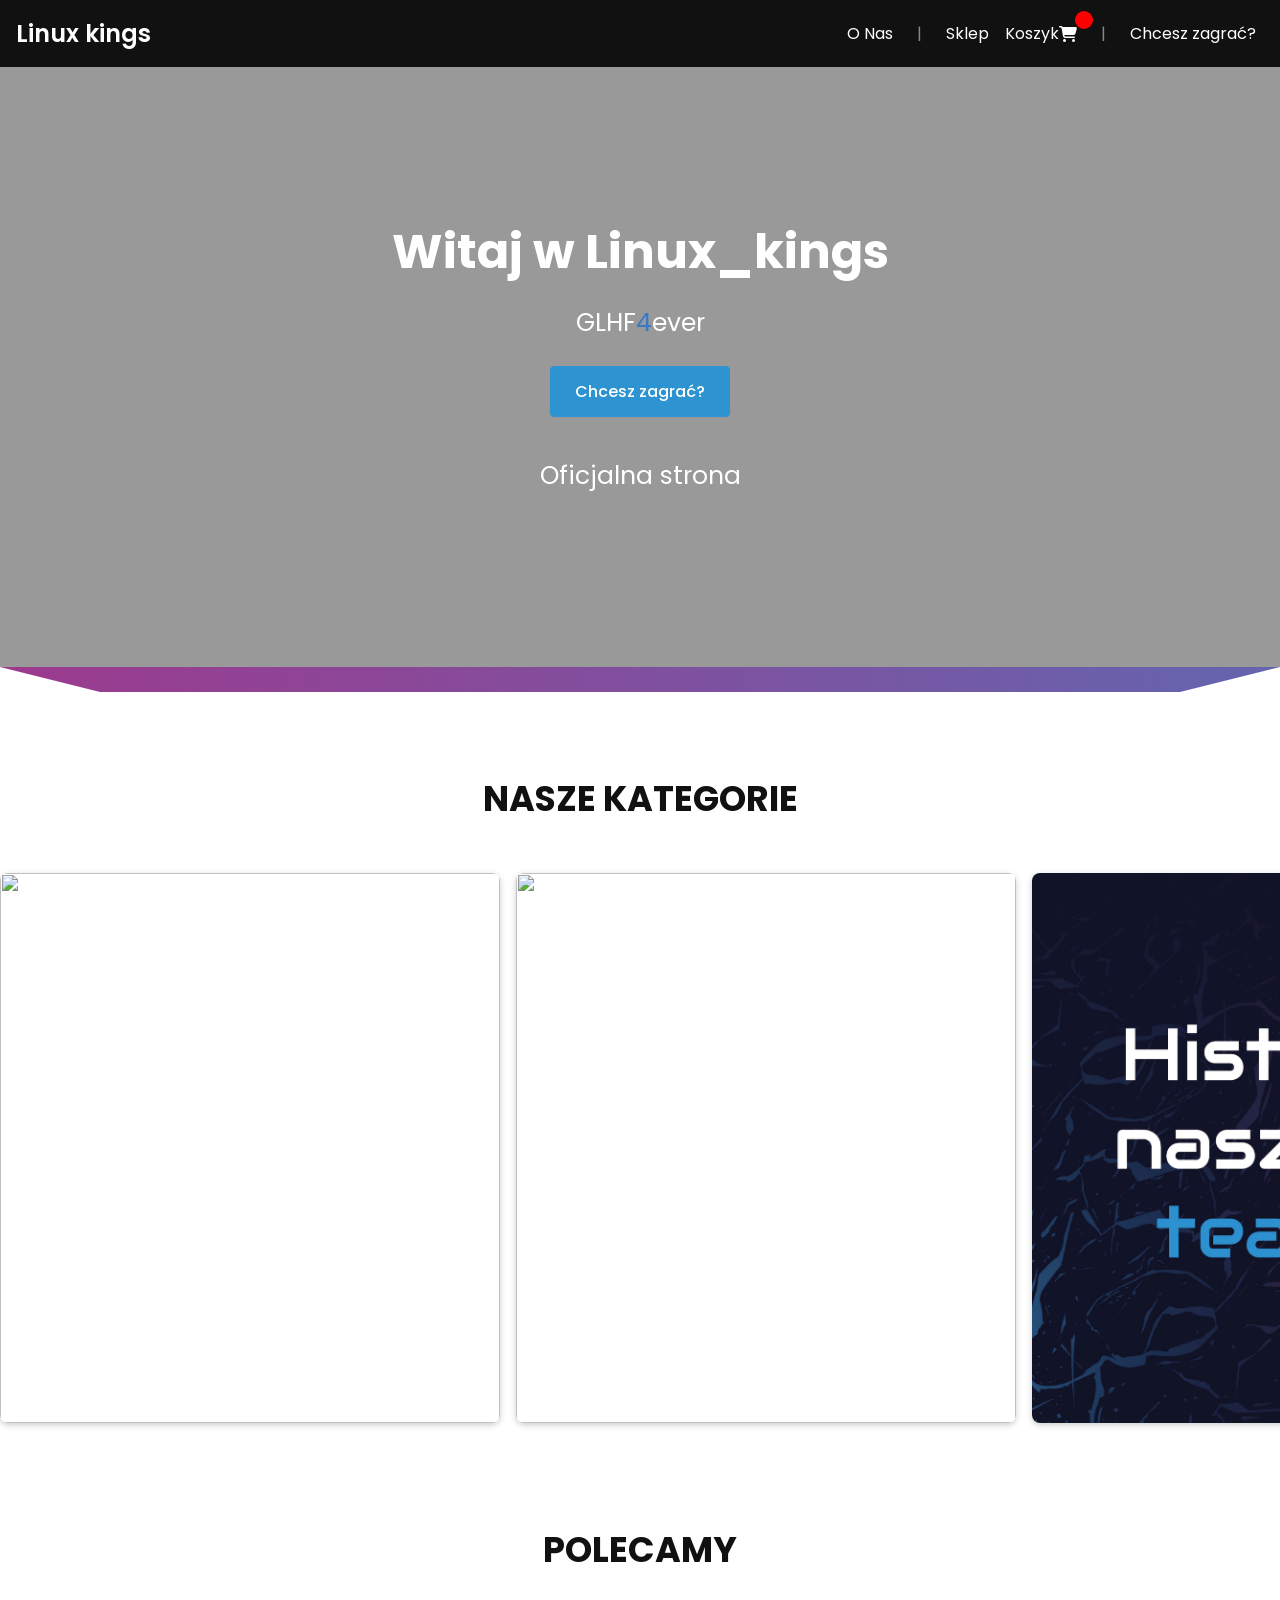
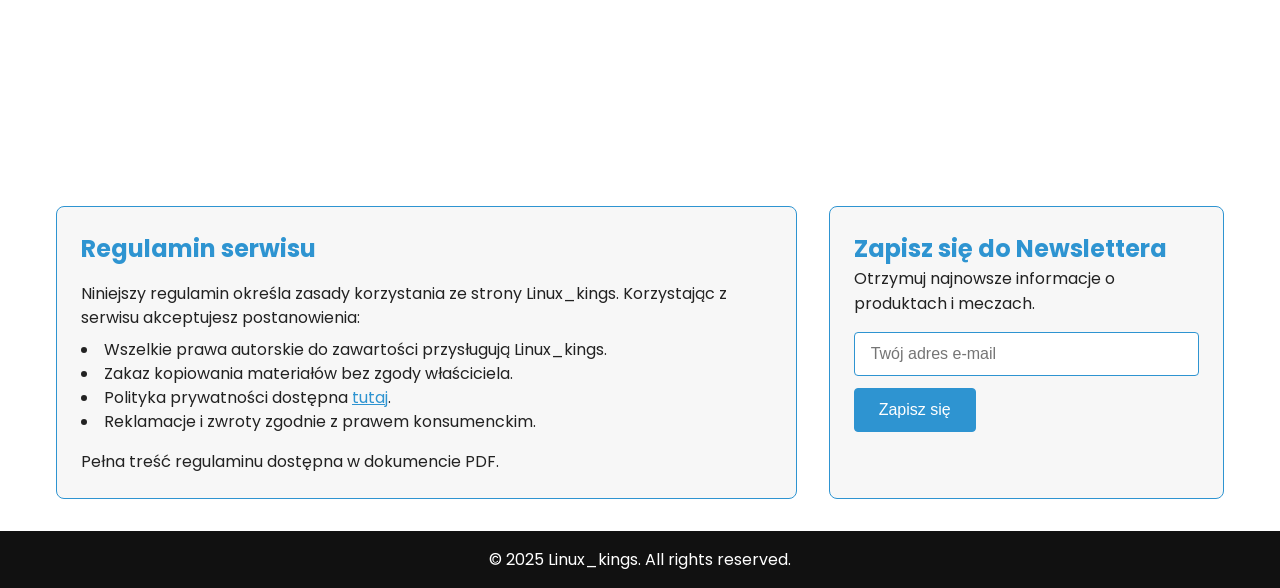
==== commit b83d4faf: "Add files via upload" ====
--- a/index.html
+++ b/index.html
@@ -4,7 +4,6 @@
   <meta charset="UTF-8">
   <meta name="viewport" content="width=device-width,initial-scale=1.0">
   <title>Linux_kings – Home</title>
-  <!-- Font-Awesome 6 Free CSS -->
 <link
 rel="stylesheet"
 href="https://cdnjs.cloudflare.com/ajax/libs/font-awesome/6.4.0/css/all.min.css"
@@ -13,58 +12,20 @@
 referrerpolicy="no-referrer"
 />
 <link rel="stylesheet" href="css/style.css">
-<!--<link rel="stylesheet" href="css/style-mobile.css" media="(max-width: 768px)">-->
-
 </head>
 <body>
-  <!-- HEADER 
-  <header class="site-header">
-    <div class="header-inner">
-      <a href="index.html" class="logo">Linux_kings</a>
-      <nav>
-        <ul class="nav-list">
-          <li><a href="index.html">Home</a></li>
-          <li class="dropdown">
-            <a href="jerseys.html">Sklep</a>
-            <ul class="dropdown-menu">
-              <li><a href="jerseys.html?type=koszulka">Koszulki</a></li>
-              <li><a href="jerseys.html?type=bluza">Bluzy</a></li>
-              <li><a href="jerseys.html?type=spodenki">Spodenki</a></li>
-              <li><a href="jerseys.html?type=akcesoria">Akcesoria</a></li>
-            </ul>
-          </li>
-          <li><a href="matches.html">Matches</a></li>
-          <li><a href="team.html">Team</a></li>
-          <li><a href="koszyk.html">Koszyk</a></li>
-          <li><a href="konto.html">Konto</a></li>
-          <li><a href="contact.html">Contact</a></li>
-          <li><a href="ustawienia.html">Ustawienia</a></li>
-
-        </ul>
-      </nav>
-      
-      <button class="nav-toggle" aria-label="Toggle menu">☰</button>
-    </div>
-  </header>
-
-  <i class="icon-shop"></i>
--->
 
 <header class="site-header">
   <div class="header-inner">
     <a href="index.html" class="logo">Linux_kings</a>
     <nav>
       <ul class="nav-list grouped">
-        <!-- Grupa 1: Home + Sklep (tylko Sklep z ikoną) -->
         <li class="nav-group">
         </li>
-        <!-- Grupa 2: Matches + Team (bez ikon) -->
         <li class="nav-group">
           <a href="team.html"></a>
-          <a href="contact.html"><i class="icon-contact"></i> </a>
         </li>
         <li class="divider">|</li>
-        <!-- Grupa 3: Koszyk, Konto, Contact, Ustawienia (wszystkie z ikonami) -->
         <li class="nav-group">
           <li class="dropdown">
             <a href="jerseys.html"></a>
@@ -95,7 +56,6 @@
     </button>
     <ul class="mobile-nav__list">
       <li><a href="team.html">Drużyna</a></li>
-      <li><a href="contact.html">Kontakt</a></li>
       <hr class="mobile-divider">
       <li><a href="jerseys.html">Sklep</a></li>
       <li><a href="koszyk.html">Koszyk</a></li>
@@ -114,7 +74,7 @@
   <main>
 
     
-    <section class="hero" style="background-image:url('banery/strona-24.jpg')">
+    <section class="hero" style="background-image:url('banery/strona-61.jpg')">
       <div class="hero-overlay"></div>
       <div class="hero-content">
         <h1>Witaj w Linux_kings</h1>
@@ -125,83 +85,28 @@
     </section>
     <div class="hero-separator"></div>
 
-    <!--
-    <section class="two-banners">
-      <a href=""><img src="banery/strona-11.jpg"></a>
-      <a href="matches.html"><img src="banery/strona-13.jpg"></a>
-    </section>
-  -->
-
-
   <h2 class="tytuly">NASZE KATEGORIE</h2>
   <section class="three-banners">
-    <a href="league.html" class="banner"><img src="banery/strona-40.jpg" ></a>
-    <a href="jerseys.html"  class="banner"><img src="banery/strona-41.jpg"  ></a>
-    <a href="team.html"  class="banner"><img src="banery/strona-39.jpg"  ></a>
+    <a href="matches.html" class="banner"><img src="banery/strona-40.jpg"></a>
+    <a href="jerseys.html"  class="banner"><img src="banery/strona-60.jpg"></a>
+    <a href="team.html"  class="banner"><img src="banery/strona-62.jpg" ></a>
   </section>
 
-    
-    <section class="product-carousel">
-      <h2 class="tytuly">POLECAMY</h2>
-      <div class="carousel-track" id="carouselTrack"></div>
-    </section>
-
+  
 
 
 
     
 
+    <section class="product-carousel">
+      <h2 class="tytuly">POLECAMY</h2>
+      <div class="carousel-track" id="carouselTrack"></div>
+    </section>
+  
 
 
 
-    <!-- PROMO BANNER pod karuzelą 
-    <section class="promo-banner">
-      <img src="banery/strona-19.jpg" alt="Specjalna promocja">
-    </section>
 
-  -->
-
-    <!-- LIGA 
-    <section class="league-section">
-      <h2 id="leagueTitle">Liga</h2>
-      <p class="league-intro">Poniżej tabela ligowa wraz ze statystykami.</p>
-      <table class="league-table">
-        <thead>
-          <tr>
-            <th>Pozycja</th>
-            <th>Drużyna</th>
-            <th>Punkty</th>
-            <th>K/D</th>
-            <th>% Wygranych</th>
-            <th>Śr. DMG</th>
-          </tr>
-        </thead>
-        <tbody>
-
-        </tbody>
-      </table>
-      
-    </section>
-
-
-    <section class="our-matches">
-      <h2>Nasze mecze</h2>
-      <table class="matches-table">
-        <thead>
-          <tr><th>Data</th><th>Przeciwnik</th><th>Wynik</th><th>Mapa</th></tr>
-        </thead>
-        <tbody>
-
-        </tbody>
-      </table>
-    </section>
-  -->
-
-    <!-- SPONSOR BANNER pod tabelami 
-    <section class="sponsor-banner">
-      <img src="banery/strona-35.jpg" alt="Sponsor">
-    </section>
-  -->
     <button onclick="topFunction()" id="Btn" title="Go to top">^</button>
   </main>
 
@@ -209,7 +114,6 @@
 
 
   <section class="info-section">
-    <!-- LEWY PANEL: Regulamin (zawsze otwarty) -->
     <div class="legal-panel">
       <h2>Regulamin serwisu</h2>
       <div class="legal-content">
@@ -223,8 +127,7 @@
         <p>Pełna treść regulaminu dostępna w dokumencie PDF.</p>
       </div>
     </div>
-  
-    <!-- PRAWY PANEL: Newsletter -->
+
     <div class="newsletter-panel">
       <h2>Zapisz się do Newslettera</h2>
       <p>Otrzymuj najnowsze informacje o produktach i meczach.</p>
@@ -248,7 +151,7 @@
     © 2025 Linux_kings. All rights reserved.
   </footer>
 
-  <!-- SCRIPTS -->
+
   <script src="js/slider.js"></script>
   <script src="js/league.js"></script>
   <script src="js/script.js"></script>
--- a/css/style.css
+++ b/css/style.css
@@ -1,6 +1,6 @@
 
 
-/* GOOGLE FONT + ZMIENNE */
+
 @import url('https://fonts.googleapis.com/css2?family=Poppins:wght@300;400;500;600&display=swap');
 :root {
   --color-accent: #2E94D1;
@@ -11,7 +11,7 @@
   --text-light: #fff;
   --transition: .3s ease;
 }
-/* RESET & GLOBAL */
+
 * { box-sizing:border-box; margin:0; padding:0; }
 html { font-family:'Poppins',sans-serif; scroll-behavior:smooth; }
 body { display:flex; flex-direction:column; min-height:100vh; color:var(--text-dark);  }
@@ -19,7 +19,7 @@
 a { color:inherit; text-decoration:none; transition:color var(--transition); }
 a:hover { color:var(--accent); }
 
-/* HEADER */
+
 .site-header {
   background:var(--bg-header);
   color:var(--text-light);
@@ -28,8 +28,8 @@
  
 }
 .hero-separator {
-  --h: 25px;       /* wysokość paska */
-  --cut: 100px;     /* wielkość ścięcia boków */
+  --h: 25px;       
+  --cut: 100px;   
   width: 100%;
   margin: 0 auto;
   height: var(--h);
@@ -37,12 +37,11 @@
   background-size: 200% 200%;
   animation: gradientMove 2s ease infinite;
 
-  /* trapez równoramienny: górna krawędź 100%, dolna skrócona o var(--cut) z każdej strony */
   clip-path: polygon(
-     0    0,      /* lewy-górny */
-    100%  0,      /* prawy-górny */
-    calc(100% - var(--cut)) 100%,  /* prawy-dolny odsunięty o --cut w lewo */
-    var(--cut) 100%                /* lewy-dolny odsunięty o --cut w prawo */
+     0    0,     
+    100%  0,     
+    calc(100% - var(--cut)) 100%, 
+    var(--cut) 100%            
   );
 }
 
@@ -54,9 +53,9 @@
 
 .mobile-divider {
   border: 0;
-  border-top: 3px solid #444; /* Kolor linii */
+  border-top: 3px solid #444; 
   border-radius: 10px;
-  margin: 5px 0; /* Odstępy góra/dół i boki */
+  margin: 5px 0; 
 }
 
 
@@ -85,7 +84,7 @@
 
 
 
-/* dropdown */
+
 .dropdown-menu {
   position:absolute; top:100%; left:0; background:var(--bg-darker); border-radius:4px;
   list-style:none; padding:.5rem 0; box-shadow:0 2px 8px rgba(0,0,0,.7);
@@ -98,7 +97,7 @@
 }
 .dropdown-menu li a { display:block; padding:.5rem 1rem; }
 
-/* FOOTER */
+
 .site-footer {
   margin-top:auto;
   background:var(--bg-footer);
@@ -107,7 +106,7 @@
   padding:1rem 0;
 }
 
-/* JERSEYS.HTML – ZAMÓWIENIA */
+
 .zamowienia-container { display:flex; flex-wrap:wrap; gap:20px; width:90%; margin:20px auto; }
 .filter-panel { flex:0 0 250px; background:var(--bg-darker); border:1px solid var(--color-accent); border-radius:8px; padding:20px; }
 .filter-panel h2 { font-size:20px; margin-bottom:10px; }
@@ -133,12 +132,12 @@
 #ordersContainer {
   display: grid;
   grid-template-columns: repeat(auto-fill, minmax(220px,1fr));
-  grid-auto-rows: 1fr;       /* każda “wiersz” gridu ma taką samą wysokość */
+  grid-auto-rows: 1fr;    
   gap: 1.5rem;
 }
 
 
-/* Kafelek produktu */
+
 .order-item {
   display: flex;
   flex-direction: column;
@@ -146,7 +145,7 @@
   background: var(--bg-darker);
   border-radius: 8px;
   transition: transform 0.3s ease;
-  overflow: hidden; /* obetnie nadmiar obrazu przy powiększaniu */
+  overflow: hidden; 
   padding: 1rem 0.5rem;
   box-shadow: 0 2px 6px rgba(0,0,0,0.5);
 }
@@ -168,7 +167,7 @@
 }
 .order-details-link:hover { color:var(--color-6); }
 
-/* PRODUCT.HTML – SZCZEGÓŁY */
+
 .product-detail-wrapper {
   display:flex; gap:2rem; width:70%; margin:2rem auto;
 }
@@ -221,7 +220,7 @@
 
 
 
-/* OPIS, TABELA ROZMIARÓW, POLECANE */
+
 .description-section,
 .size-table-section,
 .recommended-products,
@@ -244,7 +243,7 @@
 }
 .card:hover { box-shadow:0 4px 12px rgba(0,0,0,0.7); cursor:pointer; }
 
-/* RESPONSYWNOŚĆ */
+
 @media(max-width:992px) {
   .zamowienia-container,
   .product-detail-wrapper { flex-direction:column; width:90%; }
@@ -254,7 +253,7 @@
   .size-table-section,
   .recommended-products { width:100%; }
 }
-/* RESPONSYWNOŚĆ */
+
 @media(max-width: 768px) {
   .nav-list { display:none; position:absolute; top:100%; right:0; background:var(--bg-header); flex-direction:column; width:200px; padding:1rem; }
   .nav-list.show { display:flex; }
@@ -264,47 +263,10 @@
 }
 
 
-/* SLIDER */
-.slider {
-  position: relative;
-  overflow: hidden;
-  width: 85%;               /* szerokość kontenera */
-  aspect-ratio: 3 / 1;      /* stosunek szer./wys. (np. 3:1) */
-  margin: 1rem auto;
-  border-radius: 8px;
-}
-.slides {
-  display: flex;
-  transition: transform 0.5s ease;
-}
-.slide {
-  flex: 1 0 100%;
-}
-.slide img {
-  width: 100%;
-  height: 100%;
-  object-fit: cover;       /* wypełnia kontener, przycina nadmiary */
-  display: block;
-}
-.slider-prev,
-.slider-next {
-  position: absolute;
-  top: 50%;
-  transform: translateY(-50%);
-  background: rgba(0,0,0,0.5);
-  border: none;
-  color: #fff;
-  font-size: 2rem;
-  padding: 0 .5rem;
-  cursor: pointer;
-  border-radius: 4px;
-}
-.slider-prev { left: 1rem; }
-.slider-next { right: 1rem; }
-
-  
-
-/* HOME GRID */
+
+  
+
+
 .home-grid {
   display:grid;
   grid-template-columns:repeat(auto-fit,minmax(280px,1fr));
@@ -325,10 +287,8 @@
   width:100px; height:70px;
   object-fit:cover; border-radius:4px;
 }
-  
-  /* ====================================
-     DODATKOWE BANERY
-     ==================================== */
+
+
   .extra-banners {
     display: flex;
     gap: 1rem;
@@ -347,7 +307,7 @@
     object-fit: cover;
   }
   
-  /* (dalej pełne reguły responsywne, menu, sklep, product.html…) */
+ 
   @media(max-width: 992px) {
     .slider { height: 200px; }
     .home-grid {
@@ -409,9 +369,6 @@
   }
 
 
-/* ===============================
-   EVENT.HTML – SZCZEGÓŁY WYDARZENIA
-   =============================== */
    .event-hero {
     background: var(--bg-darker);
     padding: 2rem;
@@ -455,9 +412,6 @@
   }
 
   
-/* ===============================
-   TEAM.HTML – SEKCJA ZESPOŁU
-   =============================== */
    .team-hero {
     background: var(--bg-darker);
     padding: 3rem 1rem;
@@ -545,10 +499,6 @@
   }
   
 
-
-  /* ===============================
-   ROZBUDOWANY OPIS & MATERIAŁ
-   =============================== */
    .description-section,
    .material-section {
      background: var(--bg-light);
@@ -580,7 +530,7 @@
   margin-bottom: 0.5rem;
 }
 
-/* Tekst i listy */
+
 .description-section p.long-desc,
 .material-section .material-list li {
   color: var(--text-dark);
@@ -588,7 +538,7 @@
 }
 
 
-/* HERO */
+
 .hero {
   position:relative;
   height:600px;
@@ -597,20 +547,6 @@
   display:flex; align-items:center; justify-content:center;
   
 
-  /*
-  background: linear-gradient(
-    90deg,
-    #9C3A8E 0%,
-    #2D90CF 100%
-  );
-  background-size: 200% 200%;             
-  animation: gradientMove 6s ease infinite;
-@keyframes gradientMove {
-  0%   { background-position: 0%   50%; }
-  50%  { background-position: 100% 50%; }
-  100% { background-position: 0%   50%; }
-}
-*/
 
 
 }
@@ -627,7 +563,7 @@
 .hero-content p { font-size:1.2rem; margin-bottom:1.5rem; }
 
 
-/* BUTTONS */
+
 .btn {
   display:inline-block; text-decoration:none;
   padding:.75rem 1.5rem; border-radius:4px;
@@ -645,7 +581,7 @@
 .btn-secondary:hover { background-color: #fff; color:black; border: 1px solid black; }
 
 
-/* Karty wydarzeń */
+
 .event-card {
   background: var(--color-accent);
   color: #fff;
@@ -665,9 +601,7 @@
 
 
   
-  /* ================================
-     CONTACT SPLIT (50/50)
-     ================================ */
+
   .contact-split {
     display: grid;
     grid-template-columns: 1fr 1fr;
@@ -715,7 +649,7 @@
     border-radius: 4px;
   }
   
-  /* RESPONSYWNOŚĆ */
+ 
   @media (max-width: 768px) {
     .team-header,
     .contact-split {
@@ -732,7 +666,6 @@
   
 
 
-  /* ——— DWIE KAFELKI 50/50 ——— */
 .two-banners {
   display: grid;
   grid-template-columns: 1fr 1fr;
@@ -747,32 +680,9 @@
   border-radius: 8px;
 }
 
-/* ——— KARUZELA PRODUKTÓW ——— */
-.product-carousel {
-  position: relative;
-  overflow: hidden;
-  max-width: 1400px;
-  margin: 2rem auto;
-  height: auto;
-  margin-bottom: 150px;
-  margin-top: 100px;
-}
-.carousel-track {
-  display: flex;
-  transition: transform 0.5s ease;
-}
-.carousel-track .card {
-  flex: 0 0 200px;
-  margin-right: 1rem;
-}
-.carousel-track img {
-  width: 100%;
-  height: 200px;
-  object-fit: cover;
-  border-radius: 4px;
-}
-
-/* ——— SPONSORZY ——— */
+
+
+
 .sponsors {
   display: flex;
   justify-content: space-around;
@@ -806,7 +716,7 @@
   object-fit: cover;
 }
 
-/* nadaj wrapperom te same flex-owe reguły co .card */
+
 .slider-link {
   flex: 0 0 200px;
   margin-right: 1rem;
@@ -815,13 +725,13 @@
   color: inherit;
 }
 
-/* upewnij się, że .card wewnątrz <a> mieści się w 100% wysokości wrappera */
+
 .slider-link .card {
   display: flex;
   flex-direction: column;
 }
 
-/* dopilnuj, że <p> nie jest obcinane */
+
 .slider-link .card p {
   margin: .5rem 0 0;
   flex: none;
@@ -830,7 +740,7 @@
 
 
 
-/* TEAM HEADER */
+
 .team-header {
   display: flex;
   max-width: 1500px;
@@ -859,7 +769,7 @@
   
 
 
-/* KALENDARZ */
+
 .styled-calendar {
   background: var(--bg-light);
   padding: 1.5rem;
@@ -872,7 +782,7 @@
   margin-top: 1rem;
 }
 
-/* LIGA */
+
 .league-section {
   max-width: 1200px; margin: 2rem auto; padding: 0 1rem;
 }
@@ -894,7 +804,7 @@
   background: var(--color-accent); color: #fff;
 }
 
-/* NASZE MECZE */
+
 .our-matches {
   max-width: 1200px; margin: 2rem auto; padding: 0 1rem;
 }
@@ -909,7 +819,7 @@
   background: var(--bg-light);
 }
 
-/* WIĘCEJ MECZÓW */
+
 .more-matches {
   text-align: center; margin: 2rem 0;
 }
@@ -917,7 +827,7 @@
   padding: .75rem 1.5rem;
 }
 
-/* HISTORIA SEZONÓW */
+
 .history-section {
   max-width: 600px; margin: 2rem auto; padding: 0 1rem;
 }
@@ -927,7 +837,7 @@
 
 
 
-/* ——— Ujednolicenie stylu wszystkich tabel ——— */
+
 table {
   width: 90%; margin: 1rem auto; border-collapse: collapse;
 }
@@ -942,7 +852,7 @@
   background: var(--color-accent); color: #fff;
 }
 
-/* ——— Ramka i tło kalendarza ——— */
+
 .styled-calendar {
   background: var(--bg-light);
   border: 1px solid var(--color-accent);
@@ -952,13 +862,13 @@
 }
 
 
-/* Zielony dla zwycięstw, czerwony dla porażek */
+
 .matches-table td.result-win {
-  color: #2a7f2a;       /* ciemniejsza zieleń */
+  color: #2a7f2a;     
   font-weight: bold;
 }
 .matches-table td.result-lose {
-  color: #a12a2a;       /* ciemniejsza czerwień */
+  color: #a12a2a;     
   font-weight: bold;
 }
 
@@ -1047,14 +957,14 @@
   background: #f0f0f0;
 }
 
-/* wyróżnienie naszego zespołu w tabelach */
+
 .highlight-team {
   color: #D12E94;
   font-weight: bold;
 }
 
 
-/* Wyśrodkowanie nazwy, daty i opisu turnieju */
+
 .event-detail {
   text-align: center;
 }
@@ -1062,7 +972,7 @@
 .event-detail #eventDate,
 .event-detail #eventDesc {
   margin: .5rem auto;
-  max-width: 600px; /* opcjonalnie: ogranicza szerokość opisu */
+  max-width: 600px; 
 }
 
 
@@ -1079,20 +989,19 @@
   margin-top: 50px;
 }
 
-/* wyróżnienie dzisiejszego dnia */
+
 .calendar-day.today {
-    /* dowolny kolor, tu fiolet */
   background: rgba(158, 184, 228, 0.4);
 }
 
 
-.event-tournament { background: #e74c3c; }   /* czerwony */
+.event-tournament { background: #e74c3c; }  
 .event-eliminations,
-.event-elims      { background: #9b59b6; }   /* fiolet */
-.event-league     { background: #3498db; }   /* niebieski */
-.event-scrim      { background: #2ecc71; }   /* zielony */
-
-/* zachowaj białe litery i padding z .event-card */
+.event-elims      { background: #9b59b6; }  
+.event-league     { background: #3498db; }  
+.event-scrim      { background: #2ecc71; }   
+
+
 .event-card.event-tournament,
 .event-card.event-eliminations,
 .event-card.event-league,
@@ -1158,7 +1067,7 @@
   text-align: center;
 }
 
-/* ——— PROMO BANNER ——— */
+
 .promo-banner {
   width: 90%;
   max-width: 1500px;
@@ -1174,7 +1083,7 @@
   object-fit: cover;
 }
 
-/* ——— SPONSOR BANNER ——— */
+
 .sponsor-banner {
   width: 100%;
   max-width: 1700px;
@@ -1191,16 +1100,16 @@
 }
 
 
-/* Nadajemy niestandardowy układ i odstępy */
+
 .nav-list.grouped {
   display: flex;
   align-items: center;
-  gap: 0; /* grupy same mają wewnętrzny gap */
+  gap: 0;
 }
 .nav-group {
   display: flex;
   align-items: center;
-  gap: 1,5rem; /* większy odstęp między linkami w grupie */
+  gap: 1,5rem; 
 }
 .divider {
   margin: 0 1rem;
@@ -1208,7 +1117,7 @@
   user-select: none;
 }
 
-/* Linki w grupie */
+
 .nav-group a {
   display: flex;
   align-items: center;
@@ -1221,7 +1130,7 @@
   border-radius: 4px;
 }
 
-/* Ikonki jako tło – wstaw właściwe ścieżki do SVG/PNG */
+
 .icon-shop,
 .icon-cart,
 .icon-user,
@@ -1241,7 +1150,7 @@
 .icon-contact { background-image: url('../icons/contact.svg'); }
 .icon-settings{ background-image: url('../icons/settings.svg'); }
 
-/* Responsywność – w menu mobilnym grupy mogą się łamać na kolumnę */
+
 @media(max-width: 768px) {
   .nav-list.grouped {
     flex-direction: column;
@@ -1255,7 +1164,6 @@
 
 
 
-/* ========== SHOP LAYOUT ========== */
 .shop-page {
   display: flex;
   gap: 2rem;
@@ -1263,7 +1171,7 @@
   margin: 2rem auto;
 }
 
-/* kompaktowy, sticky panel filtrów */
+
 .filter-panel.compact {
   flex: 0 0 200px;
   position: sticky;
@@ -1291,7 +1199,7 @@
   margin: 4px 0;
 }
 
-/* grid produktów: 4 kolumny */
+
 .products-grid {
   display: grid;
   grid-template-columns: repeat(auto-fill, minmax(230px, 1fr));
@@ -1299,7 +1207,7 @@
   width: 100%;
 }
 
-/* pojedynczy kafelek */
+
 .order-item .product-tile {
   display: flex;
   flex-direction: column;
@@ -1314,11 +1222,11 @@
   box-shadow: 0 4px 12px rgba(0,0,0,0.15);
 }
 
-/* obrazek wewnątrz kafelka */
+
 .tile-img {
-  flex: none;              /* obrazek zachowuje swoją naturalną wysokość */
+  flex: none;         
   width: 100%;
-  max-height: 200px;       /* dopasuj wysokość pod swoje obrazki */
+  max-height: 200px;    
   object-fit: contain;
   transition: transform 0.3s ease;
 }
@@ -1332,7 +1240,7 @@
   object-fit: contain;
 }
 
-/* Tytuł produktu */
+
 .tile-title {
   margin: 0.75rem 0 0.25rem;
   font-size: 1.2rem;
@@ -1341,7 +1249,7 @@
   color: black;
 }
 
-/* Numer / nazwa wzoru */
+
 .tile-pattern {
   margin: 0 0 0.5rem;
   font-size: 0.9rem;
@@ -1350,9 +1258,9 @@
   text-align: center;
 }
 
-/* Cena */
+
 .tile-price {
-  margin-top: auto;    /* przykleja cenę do dołu kafelka */
+  margin-top: auto;    
   font-size: 1.3rem;
   color: #2D90CF;
   text-align: center;
@@ -1383,7 +1291,7 @@
 }
 
 
-/* responsywność */
+
 @media (max-width: 1024px) {
   .products-grid {
     grid-template-columns: repeat(auto-fill, minmax(180px, 1fr));
@@ -1395,7 +1303,7 @@
 }
 
 
-/* ikona “home” */
+
 .icon-home {
   display: inline-block;
   width: 16px;
@@ -1407,7 +1315,7 @@
   margin-right: 4px;
 }
 
-/* ===== Breadcrumb Bar ===== */
+
 .breadcrumbs {
   width: 90%;
   max-width: 1500px;
@@ -1432,7 +1340,7 @@
   text-decoration: underline;
 }
 
-/* Większa ikonka domu */
+
 .breadcrumbs .icon-home {
   width: 24px;
   height: 24px;
@@ -1443,14 +1351,14 @@
   margin-right: 0.5rem;
 }
 
-/* Separator (grot strzałki) */
+
 .breadcrumbs .separator {
   font-size: 1.2rem;
   color: #555;
   user-select: none;
 }
 
-/* Obecna strona wyróżniona */
+
 .breadcrumbs .current {
   font-weight: 500;
   color: #222;
@@ -1458,19 +1366,19 @@
 
 
 
-/* Wyróżnij studio-thumb np. border */
+
 .thumbnails .studio-thumb img {
   border:2px solid var(--color-accent);
 }
 
-/* "+N" */
+
 .thumbnails .thumbnail-more {
   display:flex; align-items:center; justify-content:center;
   font-style:italic; color:var(--color-accent);
   cursor:pointer; background:rgba(0,0,0,0.05);
 }
 
-/* ===== Lightbox ===== */
+
 .lightbox-overlay {
   position: fixed; top:0; left:0; width:100%; height:100%;
   background: rgba(0,0,0,0.8);
@@ -1478,7 +1386,7 @@
   z-index:10000;
 }
 
-/* → Ustaw stały rozmiar light-boxa (np. 80% szerokości i 80% wysokości okna) */
+
 .lightbox-content {
   display: flex;
   flex-direction: column;
@@ -1489,22 +1397,21 @@
   background: #fff;
   border-radius: 8px;
   padding: 1rem;
-  /* overflow: hidden;  <-- usuń lub zmień na visible */
   overflow: visible;
 }
 
 .lightbox-img {
-  flex: 1 1 auto;     /* rośnie i kurczy się w pionie */
-  min-height: 0;      /* NAJWAŻNIEJSZE – pozwala na shrink w flexie */
+  flex: 1 1 auto;     
+  min-height: 0;      
   max-width: 100%;
   max-height: 100%;
   object-fit: contain;
   margin-bottom: 1rem;
 }
 
-/* → Thumbnail bar zostaje na dole, nie rozszerza lightboxa */
+
 .lightbox-thumbs {
-  flex: 0 0 auto;     /* nie zabiera przestrzeni image */
+  flex: 0 0 auto;   
   display: flex;
   gap: 0.5rem;
   overflow-x: auto;
@@ -1526,7 +1433,7 @@
   border-color: var(--color-accent);
 }
 
-/* Close-button nadal absolutnie nad very lightbox-content */
+
 .lightbox-close {
   position: absolute;
   top: 8px;
@@ -1539,32 +1446,32 @@
 
 
 #Btn {
-  display: none; /* Hidden by default */
-  position: fixed; /* Fixed/sticky position */
-  bottom: 20px; /* Place the button at the bottom of the page */
-  right: 30px; /* Place the button 30px from the right */
-  z-index: 99; /* Make sure it does not overlap */
-  border: none; /* Remove borders */
-  outline: none; /* Remove outline */
-  background-color: #2D90CF; /* Set a background color */
-  color: white; /* Text color */
-  cursor: pointer; /* Add a mouse pointer on hover */
-  padding: 15px; /* Some padding */
-  border-radius: 10px; /* Rounded corners */
-  font-size: 27px; /* Increase font size */
+  display: none;
+  position: fixed; 
+  bottom: 20px; 
+  right: 30px; 
+  z-index: 99; 
+  border: none;
+  outline: none; 
+  background-color: #2D90CF; 
+  color: white; 
+  cursor: pointer;
+  padding: 15px;
+  border-radius: 10px; 
+  font-size: 27px; 
   width: 50px;
   height: 50px;
 
 }
 
 #Btn:hover {
-  background-color: #fff; /* Add a dark-grey background on hover */
+  background-color: #fff; 
   color: black;
   border: 1px solid black;
 }
 
 
-/* === KOSZYK DWA KOLUMNOWY === */
+
 .cart-container {
   display: flex;
   gap: 2rem;
@@ -1607,7 +1514,7 @@
   text-decoration: underline;
 }
 
-/* === KAFELKI PRODUKTÓW === */
+
 .cart-item {
   display: flex;
   gap: 1rem;
@@ -1667,7 +1574,7 @@
   text-decoration: underline;
 }
 
-/* === RESPONSYWNOŚĆ === */
+
 @media(max-width: 768px) {
   .cart-container {
     flex-direction: column;
@@ -1680,7 +1587,7 @@
 
 
 
-/* ===== Badge w koszyku ===== */
+
 .cart-link { position: relative; display: inline-flex; align-items: center; }
 .cart-badge {
   position: absolute; top: -6px; right: -8px;
@@ -1690,13 +1597,13 @@
   border-radius:9px; text-align:center;
 }
 
-/* ===== Modal ===== */
+
 .modal {
   position: fixed;
-  inset: 0;                     /* top:0; right:0; bottom:0; left:0; */
-  background: rgba(0,0,0,0.6);  /* półprzezroczyste tło */
-  display: none;                /* domyślnie ukryte */
-  align-items: center;          /* wyśrodkowanie content */
+  inset: 0;                  
+  background: rgba(0,0,0,0.6);  
+  display: none;                
+  align-items: center;          
   justify-content: center;
   z-index: 1000;
 }
@@ -1713,7 +1620,7 @@
   z-index: 1001;
 }
 
-/* kontener rekomendacji jako poziomy slider */
+
 .modal-rec-slider {
   display: flex;
   gap: 0.5rem;
@@ -1750,9 +1657,9 @@
   top: 8px;
   right: 12px;
   font-size: 1.5rem;
-  color: black;       /* lub inny kontrastujący kolor */
+  color: black;       
   cursor: pointer;
-  z-index: 1002;     /* nad .modal-content */
+  z-index: 1002;     
 }
 .modal-recommended { margin:1rem 0; }
 .modal-recommended h3 { margin-bottom:.5rem; }
@@ -1763,7 +1670,7 @@
 .modal-buttons { display:flex; gap:.5rem; margin-top:1rem; }
 .modal-buttons .btn { flex:1; }
 
-/* Animacja pokazania */
+
 @keyframes slideDown {
   from { transform: translateY(-50px); opacity: 0; }
   to   { transform: translateY(0);     opacity: 1; }
@@ -1799,14 +1706,14 @@
   transform-origin: center center;
 }
 
-/* 4. Efekt przy hoverze na anchorze (.banner) */
+
 .three-banners .banner:hover img {
-  transform: scale(1.1);       /* przybliżenie 10% */
-  filter: brightness(0.7);     /* przyciemnienie obrazka */
-}
-
-
-/*  color: var(--text-dark);  */
+  transform: scale(1.1);      
+  filter: brightness(0.7);     
+}
+
+
+
 
 .tytuly {
   margin: 0 auto;
@@ -1818,7 +1725,7 @@
 }
 
 
-/* ===== Sekcja regulamin + newsletter ===== */
+
 .info-section {
   display: flex;
   gap: 2rem;
@@ -1889,7 +1796,7 @@
   font-size: 1rem;
 }
 
-/* RESPONSYWNOŚĆ */
+
 @media (max-width: 768px) {
   .info-section {
     flex-direction: column;
@@ -1938,12 +1845,12 @@
 
 .event-powrot:hover { background-color: #fff; color:black; border: 1px solid black; }
 
-/* Turniejowy harmonogram */
+
 #tournamentContainer {
   padding: 2rem 0;
 }
 
-/* Nagłówki dni */
+
 #tournamentContainer h3 {
   font-size: 1.75rem;
   margin: 2rem auto 1rem;
@@ -1951,7 +1858,7 @@
   color: var(--color-accent);
 }
 
-/* Nagłówki grup */
+
 #tournamentContainer h4 {
   font-size: 1.25rem;
   margin: 1.5rem auto 0.75rem;
@@ -1960,14 +1867,14 @@
   color: var(--text-dark);
 }
 
-/* Tabele turniejowe: szerokość 70%, wyśrodkowane i z odstępem */
+
 #tournamentContainer table {
   width: 70%;
   margin: 0 auto 2rem;
   border-collapse: collapse;
 }
 
-/* Komórki i nagłówki w tabelach */
+
 #tournamentContainer th,
 #tournamentContainer td {
   border: 1px solid var(--color-accent);
@@ -1976,25 +1883,17 @@
   background: var(--bg-light);
 }
 
-/* Nagłówki tabel */
+
 #tournamentContainer thead th {
   background: var(--color-accent);
   color: var(--text-light);
 }
 
-/* Co drugi wiersz jaśniejszy */
+
 #tournamentContainer tbody tr:nth-child(even) {
   background: #fff;
 }
 
-
-
-/* ==========================
-   style-mobile.css
-   (media queries i style dla mobilnej wersji)
-   ========================== */
-
-/* Globalny punkt przerwania */
 
 
 @media (min-width: 768px){
@@ -2016,15 +1915,15 @@
 
 
 @media (max-width: 768px) {
-  /* 1. Mobilne menu */
+
   .league-section .league-table {
     display: block;
     width: 100%;
     overflow-x: auto;
-    -webkit-overflow-scrolling: touch; /* płynne przewijanie na iOS */
-  }
-
-  /* Ustaw minimalną szerokość, żeby wymusić przewijanie */
+    -webkit-overflow-scrolling: touch;
+  }
+
+  
   .league-section .league-table thead,
   .league-section .league-table tbody {
     display: table;
@@ -2032,7 +1931,7 @@
     table-layout: fixed;
   }
 
-  /* Czytelne odstępy w komórkach */
+  
   .league-section .league-table th,
   .league-section .league-table td {
     white-space: nowrap;
@@ -2044,7 +1943,6 @@
     display: none;
   }
 
-  /* Jeśli używasz wrappera .table-responsive, możesz dodatkowo usunąć przewijanie: */
   .table-responsive {
     overflow-x: hidden;
   }
@@ -2054,7 +1952,7 @@
   .three-banners {
     display: flex;
     flex-direction: column;
-    gap: 10px; /* odstęp między banerami */
+    gap: 10px; 
   }
   .three-banners .banner img {
     width: 75%;
@@ -2131,7 +2029,7 @@
     left: 0; 
   }
 
-  /* 2. Panel filtrów */
+ 
   .filter-btn {
     position: fixed;
     bottom: 15px;
@@ -2157,18 +2055,17 @@
     overflow-y: auto;
     transition: right 0.3s ease;
     z-index: 950;
-    padding-top: 50px; /* daj przestrzeń na X */
+    padding-top: 50px; 
   }
   .filter-panel.is-open { 
     right: 0; 
   }
   
 
-  /* mały kwadratowy X w rogu panelu filtrów */
+
 .filter-panel {
-  position: fixed; /* już masz */
-  /* ... */
-  padding-top: 50px; /* daj przestrzeń na X */
+  position: fixed; 
+  padding-top: 50px; 
 }
 
 .filter-panel .filter-close {
@@ -2190,7 +2087,6 @@
 }
 
 
-  /* 3. Lista chronologiczna kalendarza */
   #mobile-calendar-list {
     padding: 15px;
   }
@@ -2210,7 +2106,7 @@
     font-size: 14px;
   }
 
-  /* 4. Grid produktów */
+
   .products-grid {
     display: grid;
     grid-template-columns: 1fr;
@@ -2221,22 +2117,19 @@
     margin-top: 100px;
   }
 
-  /* ----------------------
-   Mobile Timeline
-   ---------------------- */
-/* allow horizontal scrolling */
+
 .timeline-container {
   overflow-x: auto;
   padding: 1rem 0;
 }
 
-/* wymusz minimalną szerokość paska proporcjonalną do liczby punktów */
+
 .timeline-bar {
-  min-width: 600px; /* dopasuj do realnej liczby eventów */
+  min-width: 600px; 
   margin: 1rem auto;
 }
 
-/* mniejsze punkty, mniej obramowania */
+
 .timeline-bar .event-point {
   width: 10px;
   height: 10px;
@@ -2249,15 +2142,9 @@
 
 
 
-
-
-
-/* ----------------------
-   Desktop Timeline
-   ---------------------- */
    .timeline-container {
     max-width: 90%;
-    overflow: visible; /* normalnie */
+    overflow: visible; 
     padding: 2rem 1rem;
     margin: 0 auto;
     margin-bottom: 100px;
@@ -2265,13 +2152,13 @@
   
   .timeline-bar {
     position: relative;
-    /* usuń tło, będzie w ::before */
+
     background: none;
     height: 4px;  
     margin: 1rem 0;
   }
   
-  /* cienka linia jako pseudoelement */
+  
   .timeline-bar::before {
     content: "";
     position: absolute;
@@ -2284,7 +2171,7 @@
     z-index: 1;
   }
   
-  /* punkty nad linią */
+ 
   .timeline-bar .event-point {
     position: absolute;
     top: 50%;
@@ -2302,7 +2189,7 @@
     transform: translate(-50%,-50%) scale(1.3);
   }
   
-  /* tooltip z „strzałką” */
+  
   .timeline-tooltip {
     position: absolute;
     padding: .75rem;
@@ -2314,7 +2201,7 @@
     font-size: 14px;
     color: var(--text-dark);
     z-index: 10;
-    transform: translate(-50%, -110%); /* nad punktem, wycentrowany */
+    transform: translate(-50%, -110%); 
     pointer-events: none;
   }
   .timeline-tooltip::after {
@@ -2381,4 +2268,141 @@
 
 
 
-
+/*
+
+.product-carousel {
+  position: relative;
+  overflow: hidden;      
+  margin-top: 250px;       
+  padding: 1.25rem;
+  background: #fff;
+  border-radius: 10px;
+  box-shadow: 0 8px 24px rgba(7,10,20,0.06);
+  z-index: 1;             
+  clear: both;            
+}
+
+.carousel-track {
+  display: flex;
+  gap: 1rem;             
+  padding: 6px 0;
+  align-items: stretch;
+  will-change: transform;
+}
+
+
+.carousel-track .card {
+  box-sizing: border-box;
+  background: #fff;
+  border-radius: 8px;
+  padding: 8px;
+  box-shadow: 0 2px 8px rgba(0,0,0,0.06);
+  overflow: hidden;
+}
+
+
+.carousel-track .card img {
+  width: 100%;
+  height: 140px;
+  object-fit: cover;
+  display: block;
+  border-radius: 6px;
+}
+
+
+.product-carousel + .some-next-section {
+  margin-top: 1rem;
+}
+
+
+.tytuly{
+  margin-top: 100px;
+}
+
+*/
+
+
+
+
+
+
+
+
+
+
+.slider {
+  position: relative;
+  overflow: hidden;
+  width: 85%;            
+  aspect-ratio: 3 / 1;     
+  margin: 1rem auto;
+  border-radius: 8px;
+}
+.slides {
+  display: flex;
+  transition: transform 0.5s ease;
+}
+.slide {
+  flex: 1 0 100%;
+}
+.slide img {
+  width: 100%;
+  height: 100%;
+  object-fit: cover;      
+  display: block;
+}
+.slider-prev,
+.slider-next {
+  position: absolute;
+  top: 50%;
+  transform: translateY(-50%);
+  background: rgba(0,0,0,0.5);
+  border: none;
+  color: #fff;
+  font-size: 2rem;
+  padding: 0 .5rem;
+  cursor: pointer;
+  border-radius: 4px;
+}
+.slider-prev { left: 1rem; }
+.slider-next { right: 1rem; }
+
+
+
+.product-carousel {
+  position: relative;
+  overflow: hidden;
+  max-width: 1400px;
+  margin: 2rem auto;
+  height: auto;
+  margin-bottom: 150px;
+  margin-top: 100px;
+}
+.carousel-track {
+  display: flex;
+  transition: transform 0.5s ease;
+}
+.carousel-track .card {
+  flex: 0 0 200px;
+  margin-right: 1rem;
+}
+.carousel-track img {
+  width: 100%;
+  height: 200px;
+  object-fit: cover;
+  border-radius: 4px;
+}
+
+
+
+
+
+
+
+
+
+
+
+
+
+
